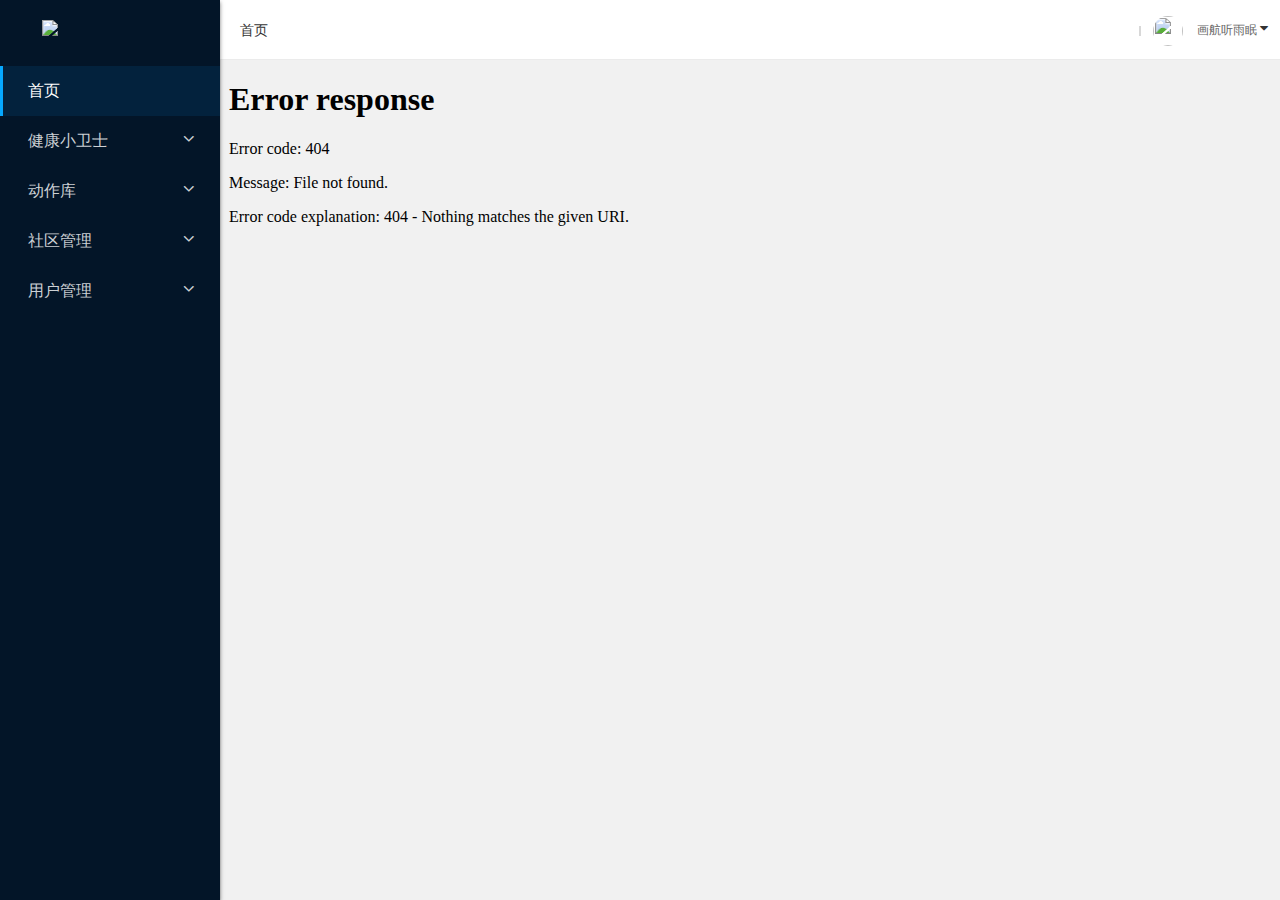
==== src/main/resources/static/index.html @ 74b4f8a1 "feat: init project" ====
<!DOCTYPE html PUBLIC "-//W3C//DTD HTML 4.01 Transitional//EN" "http://www.w3.org/TR/html4/loose.dtd">
<html>
<head>
<meta charset="utf-8">
<title>无标题文档</title>
<!--字体图标-->
<link href="./javaex/pc/css/icomoon.css" rel="stylesheet" />
<!--骨架样式-->
<link href="./javaex/pc/css/common.css" rel="stylesheet" />
<!--皮肤-->
<link href="./javaex/pc/css/skin/default.css" rel="stylesheet" />
<!--jquery，如果不使用jquery高版本的新功能的话，不建议修改版本-->
<script src="./javaex/pc/lib/jquery-1.7.2.min.js"></script>
<!--核心组件-->
<script src="./javaex/pc/js/javaex.js"></script>
<!--表单验证-->
<script src="./javaex/pc/js/javaex-formVerify.js"></script>
<style>
.javaex-container {position:relative;width:100%;min-height:600px;height:100vh;display:flex;flex-direction:row;flex:1;flex-basis:auto;box-sizing:border-box;min-width:0;}
aside {background-color:#031528;position:absolute;left:0;top:0;height:100%;width:220px;box-shadow:rgba(0,0,0,0.5) 0px 2px 4px 0px;z-index:10;}
.javaex-logo {display:block;margin:20px 0 30px 42px;}
.javaex-logo > img {width:106px;height:auto;vertical-align:middle;}
.javaex-menu-container {background-color:#031528;}
.javaex-menu .javaex-menu-item {width:100%;font-size:16px;padding:0;}
.javaex-menu .javaex-menu-item.hover > a {color:#ccd0d4;display:block;}
.javaex-menu-container .javaex-menu a {color:#ccd0d4;width:100%;height:50px;line-height:50px;}
.javaex-menu li {border-left:3px solid #031528;}
.javaex-menu li.javaex-menu-item > a:hover,.javaex-menu li.javaex-menu-item li a:hover {color:#fff;background-color:#03223d;}
.javaex-menu .javaex-menu-item.hover > a,.javaex-menu .javaex-menu-item ul .hover a {color:#fff;background-color:#03223d;}
.javaex-menu li.javaex-menu-item.javaex-menu-show > a {color:#ccd0d4;background-color:unset;}
.javaex-menu li.javaex-menu-item li a {padding-left:44px;color:#7f8c99;height:42px;line-height:42px;}
.javaex-menu .javaex-menu-item.alone.hover,.javaex-menu .javaex-menu-item ul .hover {border-color:#06a8ff;}
.javaex-menu .javaex-menu-item.alone.hover > a::before {height:50px;}
.javaex-menu .javaex-menu-item ul .hover a::before {height:42px;}
section {margin-left:220px;flex-direction:column;display:flex;flex:1;min-width:0;}
header {background:#fff;color:#333;width:100%;display:flex;flex-direction:row;justify-content:space-between;height:60px; border-bottom: 1px solid #EBEBEB;}
.javaex-header-title {font-size:16px;line-height:60px;padding-left:20px;}
.javaex-header-right {display:flex;flex-direction:row;justify-content:flex-end;min-width:310px;}
.javaex-header-line {height:10px;width:1px;background-color:#d8d8d8;margin-top:26px;display:inline-block;}
.javaex-header-menu {padding:0 12px;font-size:12px;line-height:60px;cursor:pointer;}
.javaex-header-notify {position:relative;padding-right:16px;}
.javaex-dropdown {font-size:12px;color:#666;cursor:pointer;display:inline-block;position:relative;}
.javaex-header-user-avatar {width:30px;height:30px;border-radius:50%;vertical-align:middle;}
.javaex-header-username {margin-left:10px;font-size:12px;letter-spacing:0;}
.javaex-header-user .icon {color:#333;font-size:14px;}
.javaex-dropdown-menu {transform-origin:center top;z-index:2011;position:absolute;display:none;border-radius:4px;left:-0;top:61px;background-color:#1f1f21;width:100%;text-align:center;padding:10px 0;box-shadow:0 2px 12px 0 rgba(0,0,0,.1);}
.javaex-dropdown:hover .javaex-dropdown-menu {display:block;}
.javaex-dropdown-menu .javaex-dropdown-menu-item {list-style:none;line-height:36px;padding:0 20px;margin:0;font-size:14px;color:#606266;cursor:pointer;outline:0;}
.javaex-dropdown-menu .javaex-dropdown-menu-item a {color:#fff;}
.javaex-dropdown-menu li:hover {background:#404040;}
.popper-arrow {position:absolute;top:-5px;left:50%;margin-left:-8px;border-right:5px solid transparent;border-bottom:5px solid #1f1f21;border-left:5px solid transparent;border-bottom-color:#1f1f21;}
.javaex-breadcrumb {height: 60px;line-height: 60px;margin-bottom: 0;}
main {background:#f1f1f1;padding-bottom:0;display:block;flex:1;}
</style>
</head>

<body>
	<div class="javaex-container">
		<aside>
			<a href="javascript:;" class="javaex-logo">
				<img src="./img/logo.png" />
			</a>
			<div class="javaex-menu-container" style="height: calc(100% - 103px);">
				<div id="menu" class="javaex-menu">
					<ul>
						<li class="javaex-menu-item alone hover">
							<a href="javascript:;" onclick="page(this, 'home.html')">首页</a>
						</li>
					</ul>

					<!--<ul>
						<li class="javaex-menu-item">
							<a href="javascript:;">我的博客<i class="icon-angle-down"></i></a>
							<ul>
								<li><a href="javascript:;" onclick="page(this, 'list.html')">我的栏目</a></li>
								<li><a href="javascript:;" onclick="page(this, 'list.html')">文章管理</a></li>
								<li><a href="javascript:;" onclick="page(this, 'list.html')">评论管理</a></li>
							</ul>
						</li>
					</ul>-->

					<ul>
						<li class="javaex-menu-item">
							<a href="javascript:;">健康小卫士<i class="icon-angle-down"></i></a>
							<ul>
								<li><a href="javascript:;" onclick="page(this, './guard/list.html')">数据管理</a></li>
							</ul>
						</li>
					</ul>

					<ul>
						<li class="javaex-menu-item">
							<a href="javascript:;">动作库<i class="icon-angle-down"></i></a>
							<ul>
								<li><a href="javascript:;" onclick="page(this, 'list.html')">数据管理</a></li>
							</ul>
						</li>
					</ul>

					<ul>
						<li class="javaex-menu-item">
							<a href="javascript:;">社区管理<i class="icon-angle-down"></i></a>
							<ul>
								<li><a href="javascript:;" onclick="page(this, 'list.html')">动态管理</a></li>
								<li><a href="javascript:;" onclick="page(this, 'list.html')">评论管理</a></li>
							</ul>
						</li>
					</ul>

					<ul>
						<li class="javaex-menu-item">
							<a href="javascript:;">用户管理<i class="icon-angle-down"></i></a>
							<ul>
								<li><a href="javascript:;" onclick="page(this, 'list.html')">用户管理</a></li>
							</ul>
						</li>
					</ul>

					<!--<ul>
						<li class="javaex-menu-item">
							<a href="javascript:;">我的课堂<i class="icon-angle-down"></i></a>
							<ul>
								<li><a href="javascript:;" onclick="page(this, 'list.html')">学习计划</a></li>
								<li><a href="javascript:;" onclick="page(this, 'list.html')">购买的课程</a></li>
							</ul>
						</li>
					</ul>-->

				</div>
			</div>
		</aside>
		<section>
			<header>
				<div id="title" class="javaex-header-title"></div>
				<div class="javaex-header-right">
					<!--<div class="javaex-header-menu javaex-header-notify"><i class="icon-notifications_none"></i><span class="text">消息</span></div>-->
					<span class="javaex-header-line"></span>
					<!--<div class="javaex-header-menu"><span class="text">帮助中心</span></div>-->
					<span class="javaex-header-line"></span>
					<div class="javaex-header-menu javaex-header-user">
						<div class="javaex-dropdown">
							<div>
								<img src="http://webimg.javaex.cn/bdd3fdaf20e74fb08b0ebe56495b3741" class="javaex-header-user-avatar" />
								<span class="javaex-header-username">画航听雨眠</span>
								<i class="icon icon-caret-down"></i>
							</div>
							
							<ul class="javaex-dropdown-menu javaex-animated-slide-down">
								<li class="javaex-dropdown-menu-item"><a href="javascript:;">个人信息</a></li>
								<li class="javaex-dropdown-menu-item"><a href="javascript:;" id="logout">退出登录</a></li>
								<div class="popper-arrow"></div>
							</ul>
						</div>
					</div>
				</div>
			</header>
			<main>
				<!--iframe载入内容-->
				<div class="javaex-markdown">
					<iframe id="page" src="home.html"></iframe>
				</div>
			</main>
		</section>
	</div>
</body>
<script>
	javaex.menu({
		id : "menu"
	});

	$(function() {
		$("#title").html('<div class="javaex-page-header"><div class="javaex-breadcrumb"><span>首页</span></div></div>');
	});

	/**
	 * 控制页面载入
	 */
	function page(obj, url) {
		let html = '';

		if ($(obj).parent(".alone").length==1) {
			html += '<div class="javaex-page-header">\
				<div class="javaex-breadcrumb">\
					<span>'+$(obj).parent(".alone").text()+'</span>\
				</div>\
			</div>';
		} else {
			html += '<div class="javaex-page-header">\
				<div class="javaex-breadcrumb">\
					<span>'+$(obj).closest(".javaex-menu-item").children("a").text()+'</span>\
					<span class="divider">/</span>\
					<span class="active">'+$(obj).text()+'</span>\
				</div>\
			</div>';
		}

		$("#title").html(html);
		$("#page").prop("src", url);
	}

	$(function(){
		$("#logout").on("click",function(){
			$.get("/logout",function(result){
				if(result.code=="0"){
					window.location.href='/login.html';
				}else{
					$.messager.alert("系统提示","注销失败，请联系系统管理员!","error");
				}
			});
		});
	});
</script>
</html>
---- src/main/resources/static/javaex/pc/css/icomoon.css ----
@font-face {
  font-family: 'icomoon';
  src:  url('fonts/icomoon.eot?mxwdyu');
  src:  url('fonts/icomoon.eot?mxwdyu#iefix') format('embedded-opentype'),
    url('fonts/icomoon.ttf?mxwdyu') format('truetype'),
    url('fonts/icomoon.woff?mxwdyu') format('woff'),
    url('fonts/icomoon.svg?mxwdyu#icomoon') format('svg');
  font-weight: normal;
  font-style: normal;
  font-display: block;
}

[class^="icon-"], [class*=" icon-"] {
  /* use !important to prevent issues with browser extensions that change fonts */
  font-family: 'icomoon' !important;
  speak: none;
  font-style: normal;
  font-weight: normal;
  font-variant: normal;
  text-transform: none;
  line-height: 1;

  /* Better Font Rendering =========== */
  -webkit-font-smoothing: antialiased;
  -moz-osx-font-smoothing: grayscale;
}

.icon-angle-double-left:before {
  content: "\f100";
}
.icon-angle-double-right:before {
  content: "\f101";
}
.icon-angle-double-up:before {
  content: "\f102";
}
.icon-angle-double-down:before {
  content: "\f103";
}
.icon-angle-left:before {
  content: "\f104";
}
.icon-angle-right:before {
  content: "\f105";
}
.icon-angle-up:before {
  content: "\f106";
}
.icon-angle-down:before {
  content: "\f107";
}
.icon-quote-right:before {
  content: "\e97a";
}
.icon-quote-left:before {
  content: "\e97b";
}
.icon-minus:before {
  content: "\e97c";
}
.icon-at-sign:before {
  content: "\e981";
}
.icon-check_circle:before {
  content: "\e86c";
}
.icon-palette1:before {
  content: "\e40b";
}
.icon-colorize1:before {
  content: "\e3b9";
}
.icon-font_download:before {
  content: "\e167";
}
.icon-format_align_center:before {
  content: "\e234";
}
.icon-format_align_left:before {
  content: "\e236";
}
.icon-format_align_right:before {
  content: "\e237";
}
.icon-format_bold:before {
  content: "\e238";
}
.icon-format_clear:before {
  content: "\e239";
}
.icon-format_color_fill:before {
  content: "\e23a";
}
.icon-format_color_text:before {
  content: "\e23c";
}
.icon-format_indent_decrease:before {
  content: "\e23d";
}
.icon-format_indent_increase:before {
  content: "\e23e";
}
.icon-format_italic:before {
  content: "\e23f";
}
.icon-format_list_bulleted:before {
  content: "\e241";
}
.icon-format_list_numbered:before {
  content: "\e242";
}
.icon-format_quote:before {
  content: "\e244";
}
.icon-format_underlined:before {
  content: "\e249";
}
.icon-fullscreen:before {
  content: "\e5d0";
}
.icon-fullscreen_exit:before {
  content: "\e5d1";
}
.icon-functions:before {
  content: "\e24a";
}
.icon-help:before {
  content: "\e887";
}
.icon-help_outline:before {
  content: "\e8fd";
}
.icon-tag_faces:before {
  content: "\e420";
}
.icon-movie_creation:before {
  content: "\e404";
}
.icon-select_all:before {
  content: "\e162";
}
.icon-strikethrough_s:before {
  content: "\e257";
}
.icon-code:before {
  content: "\e978";
}
.icon-photo:before {
  content: "\e979";
}
.icon-table:before {
  content: "\e97d";
}
.icon-wysiwyg:before {
  content: "\e97d";
}
.icon-subscript:before {
  content: "\e97e";
}
.icon-wysiwyg1:before {
  content: "\e97e";
}
.icon-superscript:before {
  content: "\e97f";
}
.icon-wysiwyg2:before {
  content: "\e97f";
}
.icon-fast_forward:before {
  content: "\e01f";
}
.icon-fast_rewind:before {
  content: "\e020";
}
.icon-mic_none:before {
  content: "\e02a";
}
.icon-stop:before {
  content: "\e047";
}
.icon-videocam:before {
  content: "\e04b";
}
.icon-videocam_off:before {
  content: "\e04c";
}
.icon-volume_down:before {
  content: "\e04d";
}
.icon-volume_mute:before {
  content: "\e04e";
}
.icon-volume_off:before {
  content: "\e04f";
}
.icon-volume_up:before {
  content: "\e050";
}
.icon-hd:before {
  content: "\e052";
}
.icon-slow_motion_video:before {
  content: "\e068";
}
.icon-call_to_action:before {
  content: "\e06c";
}
.icon-chat3:before {
  content: "\e0b7";
}
.icon-chat_bubble:before {
  content: "\e0ca";
}
.icon-chat_bubble_outline:before {
  content: "\e0cb";
}
.icon-vpn_key:before {
  content: "\e0da";
}
.icon-import_contacts:before {
  content: "\e0e0";
}
.icon-mail_outline:before {
  content: "\e0e1";
}
.icon-add2:before {
  content: "\e145";
}
.icon-add_box:before {
  content: "\e146";
}
.icon-add_circle:before {
  content: "\e147";
}
.icon-content_paste:before {
  content: "\e14f";
}
.icon-remove_circle:before {
  content: "\e15c";
}
.icon-remove_circle_outline:before {
  content: "\e15d";
}
.icon-access_alarms:before {
  content: "\e191";
}
.icon-signal_cellular_4_bar:before {
  content: "\e1c8";
}
.icon-signal_cellular_null:before {
  content: "\e1cf";
}
.icon-signal_cellular_off:before {
  content: "\e1d0";
}
.icon-signal_wifi_4_bar:before {
  content: "\e1d8";
}
.icon-signal_wifi_4_bar_lock:before {
  content: "\e1d9";
}
.icon-signal_wifi_off:before {
  content: "\e1da";
}
.icon-storage:before {
  content: "\e1db";
}
.icon-attach_file:before {
  content: "\e226";
}
.icon-cloud_download:before {
  content: "\e2c0";
}
.icon-cloud_upload:before {
  content: "\e2c3";
}
.icon-cast:before {
  content: "\e307";
}
.icon-headset:before {
  content: "\e310";
}
.icon-headset_mic:before {
  content: "\e311";
}
.icon-laptop:before {
  content: "\e31e";
}
.icon-laptop_chromebook:before {
  content: "\e31f";
}
.icon-security:before {
  content: "\e32a";
}
.icon-tv:before {
  content: "\e333";
}
.icon-device_hub:before {
  content: "\e335";
}
.icon-audiotrack:before {
  content: "\e3a1";
}
.icon-camera2:before {
  content: "\e3af";
}
.icon-colorize:before {
  content: "\e3b8";
}
.icon-control_point:before {
  content: "\e3ba";
}
.icon-palette:before {
  content: "\e40a";
}
.icon-timer:before {
  content: "\e425";
}
.icon-beenhere:before {
  content: "\e52d";
}
.icon-local_airport:before {
  content: "\e53d";
}
.icon-local_offer:before {
  content: "\e54e";
}
.icon-local_parking:before {
  content: "\e54f";
}
.icon-local_taxi:before {
  content: "\e559";
}
.icon-arrow_back:before {
  content: "\e5c4";
}
.icon-arrow_forward:before {
  content: "\e5c8";
}
.icon-cancel:before {
  content: "\e5c9";
}
.icon-check:before {
  content: "\e5ca";
}
.icon-close:before {
  content: "\e5cd";
}
.icon-refresh:before {
  content: "\e5d5";
}
.icon-arrow_upward:before {
  content: "\e5d8";
}
.icon-arrow_downward:before {
  content: "\e5db";
}
.icon-sync:before {
  content: "\e627";
}
.icon-no_encryption:before {
  content: "\e641";
}
.icon-notifications:before {
  content: "\e7f4";
}
.icon-notifications_none:before {
  content: "\e7f5";
}
.icon-notifications_off:before {
  content: "\e7f6";
}
.icon-notifications_active:before {
  content: "\e7f7";
}
.icon-school:before {
  content: "\e80c";
}
.icon-share:before {
  content: "\e80d";
}
.icon-star:before {
  content: "\e838";
}
.icon-star_half:before {
  content: "\e839";
}
.icon-star_border:before {
  content: "\e83a";
}
.icon-add_shopping_cart:before {
  content: "\e854";
}
.icon-alarm_add:before {
  content: "\e856";
}
.icon-autorenew:before {
  content: "\e863";
}
.icon-build:before {
  content: "\e869";
}
.icon-cached:before {
  content: "\e86a";
}
.icon-chrome_reader_mode:before {
  content: "\e86d";
}
.icon-favorite:before {
  content: "\e87d";
}
.icon-favorite_border:before {
  content: "\e87e";
}
.icon-group_work:before {
  content: "\e886";
}
.icon-language:before {
  content: "\e894";
}
.icon-lock:before {
  content: "\e897";
}
.icon-power_settings_new:before {
  content: "\e8ac";
}
.icon-schedule:before {
  content: "\e8b5";
}
.icon-stars:before {
  content: "\e8d0";
}
.icon-turned_in:before {
  content: "\e8e6";
}
.icon-turned_in_not:before {
  content: "\e8e7";
}
.icon-verified_user:before {
  content: "\e8e8";
}
.icon-comments:before {
  content: "\e900";
}
.icon-chat2:before {
  content: "\e901";
}
.icon-commenting-o:before {
  content: "\e902";
}
.icon-commenting:before {
  content: "\e903";
}
.icon-comments-o:before {
  content: "\e904";
}
.icon-comment-o:before {
  content: "\e905";
}
.icon-rss-alt:before {
  content: "\e906";
}
.icon-call:before {
  content: "\e907";
}
.icon-collect:before {
  content: "\e908";
}
.icon-video-off:before {
  content: "\e909";
}
.icon-video:before {
  content: "\e90a";
}
.icon-document-alt-fill:before {
  content: "\e90b";
}
.icon-fiber_manual_record:before {
  content: "\e90c";
}
.icon-block:before {
  content: "\e90d";
}
.icon-grid:before {
  content: "\e90e";
}
.icon-camera:before {
  content: "\e90f";
}
.icon-indeterminate_check_box:before {
  content: "\e910";
}
.icon-explore:before {
  content: "\e911";
}
.icon-block2:before {
  content: "\e912";
}
.icon-cog:before {
  content: "\e913";
}
.icon-trash-o:before {
  content: "\e914";
}
.icon-copyright:before {
  content: "\e915";
}
.icon-locked:before {
  content: "\e916";
}
.icon-arrow-down-alt1:before {
  content: "\e917";
}
.icon-arrow-up-alt1:before {
  content: "\e918";
}
.icon-arrow-right-alt1:before {
  content: "\e919";
}
.icon-arrow-left-alt1:before {
  content: "\e91a";
}
.icon-reload1:before {
  content: "\e91b";
}
.icon-cw:before {
  content: "\e91c";
}
.icon-home2:before {
  content: "\e91d";
}
.icon-profile:before {
  content: "\e91e";
}
.icon-retweet:before {
  content: "\e91f";
}
.icon-chain-broken:before {
  content: "\e920";
}
.icon-chain:before {
  content: "\e921";
}
.icon-group:before {
  content: "\e922";
}
.icon-filter:before {
  content: "\e923";
}
.icon-file-empty:before {
  content: "\e924";
}
.icon-files-empty:before {
  content: "\e925";
}
.icon-file-text2:before {
  content: "\e926";
}
.icon-thumbs-o-down:before {
  content: "\e927";
}
.icon-thumbs-o-up:before {
  content: "\e928";
}
.icon-thumbs-down:before {
  content: "\e929";
}
.icon-thumbs-up:before {
  content: "\e92a";
}
.icon-cogs:before {
  content: "\e92b";
}
.icon-chevron-right:before {
  content: "\e92c";
}
.icon-chevron-left:before {
  content: "\e92d";
}
.icon-chevron-down:before {
  content: "\e92e";
}
.icon-folder:before {
  content: "\e92f";
}
.icon-folder-open:before {
  content: "\e930";
}
.icon-chevron-up:before {
  content: "\e931";
}
.icon-step-forward:before {
  content: "\e932";
}
.icon-step-backward:before {
  content: "\e933";
}
.icon-book:before {
  content: "\e934";
}
.icon-tags:before {
  content: "\e935";
}
.icon-signal:before {
  content: "\e936";
}
.icon-user-o:before {
  content: "\e937";
}
.icon-user-circle-o:before {
  content: "\e938";
}
.icon-user-circle:before {
  content: "\e939";
}
.icon-user-plus:before {
  content: "\e93a";
}
.icon-user:before {
  content: "\e93b";
}
.icon-print:before {
  content: "\e93c";
}
.icon-filter2:before {
  content: "\e93d";
}
.icon-eye-off:before {
  content: "\e93e";
}
.icon-eye:before {
  content: "\e93f";
}
.icon-home:before {
  content: "\e940";
}
.icon-trash-2:before {
  content: "\e941";
}
.icon-trash:before {
  content: "\e942";
}
.icon-edit-2:before {
  content: "\e943";
}
.icon-search:before {
  content: "\e944";
}
.icon-zoom-out:before {
  content: "\e945";
}
.icon-zoom-in:before {
  content: "\e946";
}
.icon-update:before {
  content: "\e947";
}
.icon-forward:before {
  content: "\e948";
}
.icon-warning:before {
  content: "\e949";
}
.icon-save-disk:before {
  content: "\e94a";
}
.icon-floppy-o:before {
  content: "\e94b";
}
.icon-caret-right:before {
  content: "\e94c";
}
.icon-caret-left:before {
  content: "\e94d";
}
.icon-caret-up:before {
  content: "\e94e";
}
.icon-caret-down:before {
  content: "\e94f";
}
.icon-magic:before {
  content: "\e950";
}
.icon-recycle:before {
  content: "\e951";
}
.icon-paper-plane-o:before {
  content: "\e952";
}
.icon-calendar:before {
  content: "\e953";
}
.icon-paper-plane:before {
  content: "\e954";
}
.icon-flag:before {
  content: "\e955";
}
.icon-barbell:before {
  content: "\e956";
}
.icon-atom:before {
  content: "\e957";
}
.icon-sun:before {
  content: "\e958";
}
.icon-fingerprint:before {
  content: "\e959";
}
.icon-chevron-small-up:before {
  content: "\e95a";
}
.icon-flow-branch:before {
  content: "\e95b";
}
.icon-layers:before {
  content: "\e95c";
}
.icon-adjust:before {
  content: "\e95d";
}
.icon-air:before {
  content: "\e95e";
}
.icon-circular-graph:before {
  content: "\e95f";
}
.icon-compass:before {
  content: "\e960";
}
.icon-drop:before {
  content: "\e961";
}
.icon-email3:before {
  content: "\e962";
}
.icon-log-out:before {
  content: "\e963";
}
.icon-stopwatch:before {
  content: "\e964";
}
.icon-chart-pie:before {
  content: "\e965";
}
.icon-chart-bar:before {
  content: "\e966";
}
.icon-chart:before {
  content: "\e967";
}
.icon-film2:before {
  content: "\e968";
}
.icon-mail2:before {
  content: "\e969";
}
.icon-image:before {
  content: "\e96a";
}
.icon-images:before {
  content: "\e96b";
}
.icon-film:before {
  content: "\e96c";
}
.icon-stats:before {
  content: "\e96d";
}
.icon-stats2:before {
  content: "\e96e";
}
.icon-envelope:before {
  content: "\e96f";
}
.icon-moon-o:before {
  content: "\e970";
}
.icon-line-chart:before {
  content: "\e971";
}
.icon-area-chart:before {
  content: "\e972";
}
.icon-bar-chart:before {
  content: "\e973";
}
.icon-wechat:before {
  content: "\e974";
}
.icon-qq:before {
  content: "\e975";
}
.icon-gavel:before {
  content: "\e976";
}
.icon-remove_shopping_cart:before {
  content: "\e977";
}
.icon-spinner11:before {
  content: "\e984";
}
.icon-key:before {
  content: "\e98d";
}
.icon-equalizer:before {
  content: "\e992";
}
.icon-cog2:before {
  content: "\e994";
}
.icon-cogs2:before {
  content: "\e995";
}
.icon-pie-chart:before {
  content: "\e99a";
}
.icon-stats-dots:before {
  content: "\e99b";
}
.icon-stats-bars:before {
  content: "\e99c";
}
.icon-stats-bars2:before {
  content: "\e99d";
}
.icon-fire:before {
  content: "\e9a9";
}
.icon-earth:before {
  content: "\e9ca";
}
.icon-checkmark2:before {
  content: "\ea10";
}
.icon-volume-high:before {
  content: "\ea26";
}
.icon-volume-medium:before {
  content: "\ea27";
}
.icon-volume-low:before {
  content: "\ea28";
}
.icon-volume-mute:before {
  content: "\ea29";
}
.icon-volume-mute2:before {
  content: "\ea2a";
}
.icon-volume-increase:before {
  content: "\ea2b";
}
.icon-volume-decrease:before {
  content: "\ea2c";
}
.icon-google-drive:before {
  content: "\ea8f";
}
.icon-libreoffice:before {
  content: "\eae3";
}
.icon-check2:before {
  content: "\f00c";
}
.icon-close2:before {
  content: "\f00d";
}
.icon-lock2:before {
  content: "\f023";
}
.icon-plus:before {
  content: "\f067";
}
.icon-minus1:before {
  content: "\f068";
}
.icon-chevron-circle-left:before {
  content: "\f137";
}
.icon-chevron-circle-right:before {
  content: "\f138";
}
.icon-chevron-circle-up:before {
  content: "\f139";
}
.icon-chevron-circle-down:before {
  content: "\f13a";
}
---- src/main/resources/static/javaex/pc/css/common.css ----
@charset "utf-8";
/*重置样式*/
blockquote,body,button,dd,div,dl,dt,fieldset,figure,form,h1,h2,h3,h4,h5,h6,hr,input,legend,li,menu,p,pre,select,td,textarea,th,ul {
	margin:0;
	padding:0;
	outline:0;
}
h1,h2,h3,h4,h5,h6 {
	font-weight:400;
}
i, cite, em, var, address, dfn {
	font-style: normal;
}
ul,li {
	list-style:none;
}
ol>li {
	list-style:unset;
}
button:focus,input:focus,select:focus,textarea:focus {
	outline:none;
}
button,html input[type=button],input[type=reset],input[type=submit] {
	-webkit-appearance:button;
}
textarea {
	overflow:hidden;
	vertical-align:top;
	overflow-y: auto;
}
input[type=search] {
	-webkit-appearance:none;
}
input[type=search]::-webkit-search-cancel-button,input[type=search]::-webkit-search-decoration,input[type=search]::-webkit-search-results-button,input[type=search]::-webkit-search-results-decoration {
	display:none;
}
input[type="text"], input[type="password"], textarea {
	border: 1px solid #ccc;
	outline: none;
}
input:-webkit-autofill, textarea:-webkit-autofill, select:-webkit-autofill {
	-webkit-box-shadow: 0 0 0 1000px white inset;
}
input, textarea {
	-webkit-transition: color .2s;
	-moz-transition: color .2s;
	-ms-transition: color .2s;
	-o-transition: color .2s;
	transition: color .2s;
	-webkit-transition: border-color .2s;
	-moz-transition: border-color .2s;
	-ms-transition: border-color .2s;
	-o-transition: border-color .2s;
	transition: border-color .2s;
}
table {
	border-collapse: collapse;
	border-spacing: 0;
}
img {
	border:none;
	vertical-align:top;
}
a {
	text-decoration:none;
}
a:-webkit-any-link, a:any-link {
	cursor: pointer;
}
a:active,a:hover,a:link,a:visited {
	text-decoration:none;
	-webkit-user-select:none;
	-moz-user-select:none;
	-ms-user-select:none;
	user-select:none;
}
html {
	width:100%;
	height: 100%;
	font-size:100%;
	-webkit-text-size-adjust:none;
	-ms-text-size-adjust:none;
	-webkit-tap-highlight-color:transparent;
}
body {
	height: 100%;
	font-size: 14px;
	font-family: "Helvetica Neue",Helvetica,PingFangSC-Regular,Arial,"Hiragino Sans GB","Heiti SC","Microsoft YaHei","WenQuanYi Micro Hei",sans-serif;
}
input, textarea, select, button {
	font-family: microsoft yahei,Helvetica,Microsoft Jhenghei,Heiti TC,PingFang TC,sans-serif;
	border-radius:0;
}
*, *:before, *:after {
	-webkit-box-sizing: border-box;
	-moz-box-sizing: border-box;
	box-sizing: border-box;
}

/*通用属性*/
/*临时的*/
.javaex-temp-relative{position: relative;}
/*边距*/
.mt-10{margin-top:10px;}
.mr-10{margin-right:10px;}
.mb-10{margin-bottom:10px;}
.ml-10{margin-left:10px;}
.pt-10{padding-top:10px;}
.pr-10{padding-right:10px;}
.pb-10{padding-bottom:10px;}
.pl-10{padding-left:10px;}
.mt-20{margin-top:20px;}
.mr-20{margin-right:20px;}
.mb-20{margin-bottom:20px;}
.ml-20{margin-left:20px;}
.pt-20{padding-top:20px;}
.pr-20{padding-right:20px;}
.pb-20{padding-bottom:20px;}
.pl-20{padding-left:20px;}
/*宽度100%*/
.full{width: 100%;}
/*隐藏*/
.hide{display:none !important;}
.vh{visibility: hidden !important;}
/*浮动*/
.fl{float: left;}
.fr{float: right;}
/*对齐*/
.tl{text-align: left;}
.tr{text-align: right;}
.tc{text-align: center;}
/*清浮动*/
.clear:before, .clear:after{display:table;content:" ";line-height:0}
.clear:after{clear:both}
span.clearfix{display: block; margin: 0; padding: 0; height: auto; line-height: 0; zoom: 1; clear: both;}
/*文字省略*/
.javaex-ellipsis{overflow: hidden; white-space: nowrap; text-overflow: ellipsis;}
.javaex-ellipsis-2{display: -webkit-box; overflow: hidden; text-overflow: ellipsis; -webkit-line-clamp: 2; -webkit-box-orient: vertical;}
.javaex-ellipsis-3{display: -webkit-box; overflow: hidden; text-overflow: ellipsis; -webkit-line-clamp: 3; -webkit-box-orient: vertical;}

/*栅格系统*/
.javaex-grid{-webkit-box-orient: horizontal;-moz-box-orient: horizontal;box-orient: horizontal;display: -webkit-flex;display: -moz-flex;display: flex;}
.javaex-grid > div{-webkit-box-flex: 1;-moz-box-flex: 1;box-flex: 1;}
.javaex-grid .javaex-grid-1{width: calc(100% / 12);}
.javaex-grid .javaex-grid-2{width: calc(calc(100% / 12) * 2);}
.javaex-grid .javaex-grid-3{width: calc(calc(100% / 12) * 3);}
.javaex-grid .javaex-grid-4{width: calc(calc(100% / 12) * 4);}
.javaex-grid .javaex-grid-5{width: calc(calc(100% / 12) * 5);}
.javaex-grid .javaex-grid-6{width: calc(calc(100% / 12) * 6);}
.javaex-grid .javaex-grid-7{width: calc(calc(100% / 12) * 7);}
.javaex-grid .javaex-grid-8{width: calc(calc(100% / 12) * 8);}
.javaex-grid .javaex-grid-9{width: calc(calc(100% / 12) * 9);}
.javaex-grid .javaex-grid-10{width: calc(calc(100% / 12) * 10);}
.javaex-grid .javaex-grid-11{width: calc(calc(100% / 12) * 11);}
.javaex-grid .javaex-grid-12{width:100%;}
.javaex-grid.spacing-10{width: 100%;}
.javaex-grid.spacing-10 [class^="javaex-grid-"]{margin-right: 10px;}
.javaex-grid.spacing-20{width: 100%;}
.javaex-grid.spacing-20 [class^="javaex-grid-"]{margin-right: 20px;}
.javaex-grid [class^="javaex-grid-"]:last-child{margin-right: 0;}

/*等分系统*/
[class^="javaex-equal-"] > li{float: left;}
.javaex-equal-1 > li{width:100%;}
.javaex-equal-2 > li{width: calc(100% / 2);}
.javaex-equal-3 > li{width: calc(100% / 3);}
.javaex-equal-4 > li{width: calc(100% / 4);}
.javaex-equal-5 > li{width: calc(100% / 5);}
.javaex-equal-6 > li{width: calc(100% / 6);}
.javaex-equal-7 > li{width: calc(100% / 7);}
.javaex-equal-8 > li{width: calc(100% / 8);}
.javaex-equal-9 > li{width: calc(100% / 9);}
.javaex-equal-10 > li{width: calc(100% / 10);}
.javaex-equal-11 > li{width: calc(100% / 11);}
.javaex-equal-12 > li{width: calc(100% / 12);}

/*导航*/
.javaex-navbar{font-size: 14px;border: none;transition: opacity .6s ease, background .6s ease, box-shadow .6s ease;box-shadow: none;height: 64px;top: 0;position: fixed;right: 0;left: 0;z-index: 100;}
.javaex-navbar .javaex-container-fluid{margin-right: auto;margin-left: auto;padding-left: 15px;padding-right: 15px;}
.javaex-navbar .javaex-logo{float: left;min-height: 64px;line-height: 64px;font-size: 24px;}
.javaex-navbar .javaex-logo > a{display: inline-block;height: auto;padding-top: 7px;padding-bottom: 7px;}
.javaex-navbar .javaex-nav{margin-left: 20px;}
.javaex-navbar .javaex-nav > li{float: left;display: block;position: relative;padding: 0 15px;height: 64px;line-height: 64px;}
.javaex-navbar .javaex-nav > li > a{display: block;position: relative;height: 64px;line-height: 64px;padding: 0 15px;}
.javaex-navbar .javaex-nav > li > a::after{position: absolute;bottom: 20px;left: 14px;right: 14px;height: 2px;content: '';opacity: 0;-webkit-transition: -webkit-transform 0.2s ease-in;transition: transform 0.1s ease-in;-webkit-transform: scale3d(0, 1, 1);transform: scale3d(0, 1, 1);}
.javaex-navbar .javaex-nav > li:hover > a::after, .javaex-navbar .javaex-nav > li.active > a::after{opacity: 1;-webkit-transform: scale3d(1, 1, 1);transform: scale3d(1, 1, 1);}
.javaex-navbar .javaex-nav > li > ul.javaex-nav-dropdown-menu{display: none;position: absolute;top: 64px;width: auto;padding: 0;border: 0;overflow: hidden;transition: all 0s;opacity: 1;z-index: 1000;text-align: left;border-bottom-left-radius: 3px;border-bottom-right-radius: 3px;}
.javaex-navbar .javaex-nav > li:hover > ul.javaex-nav-dropdown-menu{display:block;}
.javaex-navbar .javaex-nav > li > ul.javaex-nav-dropdown-menu li a{line-height: 36px;padding-left: 15px;background-size: 24px;background-repeat: no-repeat;background-position: 10px 8px;display: block;padding: 3px 20px;clear: both;font-weight: normal;white-space: nowrap;}
.javaex-navbar .javaex-nav > li > ul.javaex-nav-dropdown-menu li a:hover{color: #1B8AFA;background-color: rgba(239, 239, 239, 0.15);}

/*左侧固定*/
.javaex-aside{float: left;width: 220px;font-size: 14px;}
.javaex-aside-fixed{position: fixed;top: 64px;left: 0;bottom: 0;z-index: 5;}
.javaex-aside h1{overflow: hidden;text-overflow: ellipsis;white-space: nowrap;}
.javaex-aside h1::after{content: '';height: 1px;width: 100%;opacity: .1;display: block;}
.javaex-aside h1 .javaex-nav-name{font-size: 16px;line-height: 50px;padding: 0 20px;width: 144px;}
.javaex-toc{padding-top: 10px;overflow: hidden;text-overflow: ellipsis;-o-text-overflow: ellipsis;white-space: nowrap;}

/*菜单*/
.javaex-menu-container{width: 220px;height: 100%;overflow: unset;z-index: 1000;}
.javaex-menu-container .javaex-menu{margin-top: 0; width: 100%;height: 100%;overflow: auto;}
.javaex-menu::-webkit-scrollbar {display:none}
.javaex-menu-container .javaex-menu a{display: block; width: 100%;font-weight: 400; height: 44px; line-height: 44px; padding-left: 25px;}
.javaex-menu li.javaex-menu-item li a{padding-left: 44px;}
.javaex-menu .javaex-menu-item > a > span{margin-right: 20px;}
.javaex-menu .javaex-menu-item a > i{font-style:normal;position: absolute;right: 25px; top: 13px; font-size: 18px;-webkit-transition: -webkit-transform .3s;transition: -webkit-transform .3s;transition: transform .3s; transition: transform .3s,-webkit-transform .3s;}
.javaex-menu .javaex-menu-item.javaex-menu-show a > i{font-style:normal;transform: rotate(-180deg);}
.javaex-menu .javaex-menu-item{position: relative;display: block;}
.javaex-menu .javaex-menu-item ul{display: none;}
.javaex-menu .javaex-menu-item.javaex-menu-show ul{display: block;}

/*iframe框架布局*/
.javaex-main-container{position: absolute;top: 64px;bottom: 0;left: 0;right: 0;padding-left: 220px;}
.javaex-markdown{overflow: auto;height: 100%;}
.javaex-markdown iframe{width: 100%;height: 100%;border: 0;margin: 0;padding: 0;}

/*主体内容布局*/
.javaex-block{position: relative;margin: 0 auto 20px;padding: 0;width: 100%;}
.javaex-block.has-border {border-radius: 2px;}
.javaex-block .javaex-banner{font-size: 14px; height: 44px; line-height: 44px; vertical-align: middle; padding-left: 20px;display: -ms-flexbox;display: flex;-ms-flex-direction: row; flex-direction: row;-ms-flex-align: center;align-items: center;}
.javaex-block .javaex-block-fixed{width: 2px; height: 16px; margin-left: -20px; margin-right: 18px;}
.javaex-list-toolbar{margin-bottom: 10px;clear: both;}
.javaex-main{padding:20px;}
.javaex-main-10{padding:10px;}
.javaex-search-wrapper{padding: 16px 0;margin-bottom: 10px;}
.javaex-search-wrapper .javaex-search-line:not(:last-child){margin-bottom: 10px;}
.javaex-search-wrapper .javaex-search-control{display: inline-block; margin-left: 20px;}
.javaex-search-wrapper .javaex-search-control.javaex-search-submit{float: right; margin-right: 20px;}

/*面包屑导航*/
.javaex-breadcrumb{height: 50px;line-height: 50px;padding-left: 0; font-size: 14px; margin-bottom: 10px;}
.javaex-breadcrumb .divider{margin: 0 3px;}

/*页面元素*/
/*输入框*/
input.javaex-text{font-size: 100%;height: 32px;line-height: 32px;padding: 0 10px;border-radius: 2px;}
.javaex-search-group input.javaex-text{vertical-align: bottom;}
blockquote.javaex-quote{font-size: 16px; display: block; padding: 16px; margin: 0 0 24px; overflow: auto; word-wrap: normal; word-break: normal;}
.javaex-fieldset{padding: 0; margin-bottom: 20px; border-width: 1px; border-style: solid;}
.javaex-fieldset legend{margin-left: 20px; padding: 0 10px; font-size: 18px; font-weight: 200;}
.javaex-fieldset .javaex-fieldset-box{padding:10px 20px;}

/*Button 按钮*/
.javaex-btn{position: relative; display: inline-block; box-sizing: border-box; height: 32px; padding: 0 15px; font-size: 14px; line-height: 32px; text-align: center; cursor: pointer; transition: opacity .2s; -webkit-appearance: none;border: 1px solid transparent;border-radius: 2px;}
.javaex-btn[disabled]{cursor: not-allowed; opacity: 0.5;}
.javaex-btn[square]{border-radius: 0;}
.javaex-btn[round]{border-radius: 25px;}
.javaex-btn > span{height: 100%; width: 100%; display: -webkit-box; display: -ms-flexbox; display: flex; -webkit-box-align: center; -ms-flex-align: center; align-items: center; -webkit-box-pack: center; -ms-flex-pack: center; justify-content: center;}
.javaex-btn > span > i{display: inline-block; position: relative; font-size: 18px; line-height: inherit; text-align: right;}
.javaex-btn[size='large']{line-height: 1.2;height: 50px;}
.javaex-btn[size='small']{line-height: 1.2;height: 30px;padding: 0 10px;font-size: 12px;}
.javaex-btn[size='mini']{line-height: 1.2;height: 24px;padding: 0 4px;font-size: 10px;}
.javaex-btn.empty{line-height: 30px;}
.javaex-btn.mini{padding: 0 8px;height: 24px;line-height: 24px;font-size: 12px;}
.javaex-btn.empty.mini{line-height: 22px;}
.javaex-btn.yes{width: 120px;line-height: 36px;height: 36px;font-size: 14px;}
.javaex-btn.no{width: 120px;margin-left:20px;line-height: 36px;height: 36px;font-size: 14px;}
.javaex-unit .javaex-btn.yes, .javaex-unit .javaex-btn.no{margin: 0 10px;}
button.javaex-btn, input.javaex-btn{line-height: 1.2;}

/* Link 文字链接 */
.javaex-link{display: inline-flex; flex-direction: row; align-items: center; justify-content: center; vertical-align: middle; position: relative; text-decoration: none; outline: none; cursor: pointer; padding: 0; font-size: 14px;}
.javaex-link[disabled]{cursor: not-allowed;}
.javaex-link[underline]:hover{text-decoration:underline;}

/*Image 图片*/
.javaex-image{display: block; position: relative;}
.javaex-image .javaex-img{display: block; width: 100%; height: 100%;object-position: center center;object-fit: fill;}
.javaex-image .javaex-img[fit='contain']{object-fit: contain;}
.javaex-image .javaex-img[fit='cover']{object-fit: cover;}
.javaex-image .javaex-img[fit='fill']{object-fit: fill;}
.javaex-image .javaex-img[fit='none']{object-fit: none;}
.javaex-image .javaex-img[fit='scale-down']{object-fit: scale-down;}
.javaex-image.javaex-image-round{border-radius: 50%; overflow: hidden;}
.javaex-image .javaex-img-loading, .javaex-image .javaex-img-error{width: 100%; height: 100%; position: absolute; top: 0; left: 0; display: -webkit-box; display: -ms-flexbox; display: flex; -webkit-box-orient: vertical; -webkit-box-direction: normal; -ms-flex-direction: column; flex-direction: column; -webkit-box-align: center; -ms-flex-align: center; align-items: center; -webkit-box-pack: center; -ms-flex-pack: center; justify-content: center;}
.javaex-image .javaex-img-loading .icon-circular-graph{display: inline-block; -webkit-animation: rotation 1s infinite linear; animation: rotation 1s infinite linear;}
.javaex-image .javaex-icon:before{position: absolute; top: 50%; left: 50%; -webkit-transform: translate(-50%,-50%); transform: translate(-50%,-50%);}
.javaex-image .javaex-img-error{font-size: 12px;}
@-webkit-keyframes rotation{0%{-webkit-transform:rotate(0deg)}to{-webkit-transform:rotate(360deg)}}
@keyframes rotation{0%{-webkit-transform:rotate(0deg)}to{-webkit-transform:rotate(360deg)}}

/*Subscript 角标*/
.javaex-subscript{position: absolute; left: 0; top: 0; z-index: 9; height: 20px; line-height: 20px; font-size: 12px; white-space: nowrap; padding: 0px 50px; transform: rotate(-45deg) translate(-30%, -150%);}
.javaex-subscript.right{right: 0; left: unset; transform: rotate(45deg) translate(30%, -150%);}

/*Divider 分割线*/
.javaex-divider{display: -webkit-box; display: -ms-flexbox; display: flex; -webkit-box-align: center; -ms-flex-align: center; align-items: center; font-size: 14px; color: #909ca4; margin: 16px 0;}
.javaex-divider:before, .javaex-divider:after{content: ""; border: 2px solid currentColor; border-width: 2px 0 0; height: 2px; -webkit-box-flex: 1; -ms-flex: 1; flex: 1;}
.javaex-divider.javaex-divider-hairline:before, .javaex-divider.javaex-divider-hairline:after{-webkit-transform: scaleY(.5); transform: scaleY(.5);}
.javaex-divider[position="left"]:before, .javaex-divider[position="right"]:before{margin-right: 16px;}
.javaex-divider[position="left"]:after, .javaex-divider[position="right"]:after{margin-left: 16px;}
.javaex-divider[position="left"]:before{max-width: 10%;}
.javaex-divider[position="right"]:after{max-width: 10%;}
.javaex-divider[dashed]:before, .javaex-divider[dashed]:after{border-style: dashed;}

/*单选框和复选框*/
input[type="radio"][fill], input[type="radio"][fake], input[type="checkbox"][fill], input[type="checkbox"][fake]{display: none;}
.javaex-fill-label{position: relative;display: inline-block; font-size: 14px; line-height: 16px;cursor: pointer;}
.javaex-fill-label .javaex-fill-text{display: inline-block; margin-left: 4px; vertical-align: initial;}
input[type="radio"][fill] ~ .javaex-fill-text{vertical-align: top;}
input[type="radio"][fill] ~ .javaex-fill-css{position: relative;display: inline-block; width: 16px; height: 16px; cursor: pointer; border-radius: 50%;transition: all .1s cubic-bezier(.78,.14,.15,.86);}
input[type="radio"][fill]:disabled ~ .javaex-fill-css, input[type="radio"][fill]:checked:disabled ~ .javaex-fill-css{cursor: not-allowed;}
input[type="radio"][fill]:checked ~ .javaex-fill-css:after{transform: scale(1);opacity: 1;}
input[type="radio"][fill] ~ .javaex-fill-css:after{position: absolute; top: 3px; left: 3px; display: table; width: 8px; height: 8px; border-top: 0; border-left: 0; border-radius: 8px; transform: scale(0); opacity: 0; transition: all .3s cubic-bezier(.78,.14,.15,.86); content: " ";}
input[type="checkbox"][fill] ~ .javaex-fill-css {border-radius: 2px;}
@-webkit-keyframes javaexCheckboxEffect{0%{-webkit-transform:scale(1);transform:scale(1);opacity:.5;}to{-webkit-transform:scale(1.6);transform:scale(1.6);opacity:0;}}
@keyframes javaexCheckboxEffect{0%{-webkit-transform:scale(1);transform:scale(1);opacity:.5;}to{-webkit-transform:scale(1.6);transform:scale(1.6);opacity:0;}}

/* Switch 开关 */
input[type="checkbox"][switch]{-webkit-appearance:none;position: relative;cursor: pointer; display: -webkit-inline-box; display: -ms-inline-flexbox; display: inline-flex; -webkit-box-align: center; -ms-flex-align: center; align-items: center; border-radius: 21px; background-size: 100% 100%; background-repeat: no-repeat; background-position: center center; -webkit-box-flex: 0; -ms-flex: 0 0 auto; flex: 0 0 auto; min-width: 48px; height: 28px; line-height: 28px; overflow: hidden; font-size: 14px;}
input[type="checkbox"][switch][size='small']{min-width: 36px; height: 21px; line-height: 21px;}
input[type="checkbox"][switch]:before{content: " "; width: 100%; color: #fff; position: absolute; letter-spacing: 12px; top: 0; left: 0; transition: left 0.3s; -webkit-transform: translateX(18%); transform: translate(18%);}
input[type="checkbox"][switch][size='small']:before{letter-spacing: 5px;}
input[type="checkbox"][switch]:after{content: " ";width: 20px;height: 20px;-webkit-transform: translateX(30%); transform: translate(30%); display: -webkit-box; display: -ms-flexbox; display: flex; -webkit-box-align: center; -ms-flex-align: center; align-items: center; -webkit-box-pack: center; -ms-flex-pack: center; justify-content: center; border-radius: 50%; background: #fff; -webkit-transition: -webkit-transform .3s; transition: -webkit-transform .3s; transition: transform .3s; transition: transform .3s,-webkit-transform .3s;}
input[type="checkbox"][switch][size='small']:after{width: 14px;height: 14px;}
input[type="checkbox"][switch]:checked:after{-webkit-transform: translateX(120%); transform: translate(120%);}


/*select下拉选择框样式*/
.javaex-select-box{position: relative;display: inline-block;}
.javaex-select{vertical-align: middle;font-size: 100%;cursor: pointer;height: 32px;line-height: 32px; padding: 0 10px;text-align: left;min-width: 180px;width: auto;outline: none;-webkit-transition: border-color .2s;-moz-transition: border-color .2s;-ms-transition: border-color .2s;-o-transition: border-color .2s;transition: border-color .2s;border-radius: 2px;}
div.javaex-select{display: inline-block;height: 30px; line-height: 30px;}
div.javaex-select .javaex-btn{margin: 0 5px 3px 0;}
.javaex-select-ul{text-align: left;display: none;width: 100%;font-size:100%;overflow-y:auto;overflow-x:hidden;position:absolute;left: 0;z-index:1002;padding:0;margin:0;list-style:none;border-radius: 2px;}
.javaex-select-ul::-webkit-scrollbar{-webkit-appearance:none;width:8px}
.javaex-select-ul::-webkit-scrollbar-thumb{border-radius:4px;}
.javaex-select-ul .javaex-divider{margin: 2px 10px;}
.javaex-select-ul-item{font-size: 13px;cursor: pointer;padding:0 10px;line-height:28px;cursor:pointer;-webkit-transition:all 0.3s;-moz-transition:all 0.3s;-ms-transition:all 0.3s;-o-transition:all 0.3s;transition:all 0.3s;}
.javaex-select-ul-item:disabled, .javaex-select-ul-item.javaex-disabled{cursor: not-allowed!important;}
.javaex-select-close{position: absolute; right: 8px; font-size: 16px; top: 8px; cursor: pointer; -webkit-transition: all 0.3s; -moz-transition: all 0.3s; -ms-transition: all 0.3s; -o-transition: all 0.3s; transition: all 0.3s;}
.javaex-select-close.javaex-select-open{-webkit-transform: rotate(180deg); transform: rotate(180deg);}
.javaex-select-ul-item .javaex-fill-label{width: 100%;line-height: 26px;vertical-align: middle;cursor: pointer;}

/*表格*/
.javaex-table{border-collapse:collapse;border-spacing:0;width:100%;text-align:left;table-layout: fixed;}
.javaex-table td{padding:10px 16px;height:40px;line-height:20px;word-wrap: break-word; word-break:break-all;vertical-align: middle;}
.javaex-table th{vertical-align: middle;font-weight: 400; height: 40px; line-height: 40px; padding: 0 16px;}
.javaex-table th .javaex-fill-label, .javaex-table td .javaex-fill-label{display: block;cursor: pointer;}
.javaex-table tr{transition: all .25s;-webkit-transition: all .25s;}
.javaex-table.th-c th, .javaex-table.td-c td{text-align: center;}
.javaex-table.th-c-1 th:first-child, .javaex-table.td-c-1 td:first-child{text-align: center;}
.javaex-table.th-c-2 th:nth-child(2), .javaex-table.td-c-2 td:nth-child(2){text-align: center;}
.javaex-table input{width:100%;}
.javaex-table .javaex-table-filter-col{width:48px;text-align:center;}
.javaex-table .javaex-table-num-col{width:60px;}
.javaex-fixed-table-parent{overflow-x:auto;}
.javaex-table-sort-svg{width: 16px; height: 16px; vertical-align: middle; margin-left: 5px; cursor: pointer!important;}
.javaex-table-sort-svg .javaex-table-sort-icon{opacity: 0.3;filter: alpha(opacity=30);}
.javaex-table span.javaex-tree-icon{margin-left: -8px;}

/*侧边栏*/
.javaex-drawer{display: none;position: fixed;top: 0;bottom: 0;z-index: 1005;transform: translateX(0px);transition: 150ms cubic-bezier(0.165, 0.84, 0.44, 1);}
.javaex-drawer .javaex-drawer-header{padding: 0 20px; height: 50px; line-height: 50px;}
.javaex-drawer .javaex-drawer-header .javaex-drawer-title{width: 80%; display: inline-block; font-size: 16px; height: 100%;}
.javaex-drawer .javaex-drawer-header .javaex-drawer-close{cursor: pointer; font-size: 20px; height: 100%; display: flex; align-items: center; justify-content: space-between; float: right;}
.javaex-drawer .javaex-drawer-content{height: calc(100% - 50px);}

/*tab选项卡切换*/
.javaex-tab{overflow: hidden;}
.javaex-tab .javaex-tab-title{position: relative;height:42px;}
.javaex-tab .javaex-tab-title em{font-style:normal;float: left;margin-right:20px;font-size: 22px;line-height: 42px;}
.javaex-tab .javaex-tab-title li{cursor: pointer;text-align: center;float: left;margin-right:15px;height: 42px;line-height: 42px;display: block;text-decoration: none;transition: none;}
.javaex-tab .javaex-tab-content{width: 100%;overflow-x: hidden;}
.javaex-tab .javaex-tab-content>div{width: 100%;overflow-x: hidden;display: none;}
.javaex-tab .javaex-tab-mod-icon{float: left;margin-right:10px;}
.javaex-tab .javaex-tab-title .javaex-tab-mod-icon{float: left;margin:4px 10px 0 0;}
.javaex-tab .javaex-tab-title .javaex-tab-more{float: right;margin-top: 8px;font-size: 14px;}
.javaex-tab.javaex-tab-nav-top .javaex-tab-title{height: 46px;}
.javaex-tab.javaex-tab-nav-top .javaex-tab-title li{height: 46px;line-height: 46px;font-size: 16px; padding: 0 20px;}
.javaex-tab.javaex-tab-card-tail .javaex-tab-title li {padding: 0 20px;margin-right:0;}
.javaex-tab.javaex-tab-card .javaex-tab-title li {padding: 0 20px;margin: 0 2px 2px 0;}
.javaex-tab.javaex-tab-card .javaex-tab-content {margin-top: 2px; background-color: #fff;}

/*评分*/
.javaex-rate{position:relative;display: inline-block;font-size: 18px;}
.javaex-rate li{list-style: none;display: inline-block;cursor: pointer;}
.javaex-rate .javaex-rate-star{display: inline-block;font: normal normal normal 14px/1 FontAwesome;text-rendering: auto;-webkit-font-smoothing: antialiased;-moz-osx-font-smoothing: grayscale;}

/*日期选择框*/
.javaex-date-container{position: relative;display: inline-block;}
.javaex-date-container .icon-calendar{position: absolute;top: 8px;font-size: 16px;}
.javaex-date, .javaex-time{vertical-align: middle;width: 220px;height: 32px;line-height: 32px; padding: 0 30px 0 0;font-size: 100%; text-indent: 10px;cursor: pointer;display: inline-block;border-radius: 2px;}
.javaex-time{width: 100px;}
.javaex-date-main{position:absolute;z-index:100;border-radius: 2px;}
.javaex-date-main td.javaex-data-choice-style{background-position:-72px 0;}
.javaex-date-main td.javaexDateRangeGray{cursor: default;}
.javaex-date-main td.started{background-position:-36px 0;}
.javaex-date-main td.ended{background-position:-108px 0;}
.javaex-date-main table{float:left;margin: 0 8px;}
.javaex-date-main table caption{ text-align:center; height:30px; line-height:30px; font-size:14px;}
.javaex-date-main table thead th{line-height: 20px;padding: 4px 10px; text-align:left;font-weight: 400;}
.javaex-date-main table tbody td{line-height: 20px;padding: 4px 11px;text-align:center;white-space:nowrap;font-size: 12px;}
.javaex-date-body{position:relative;margin: 10px 8px;}
.javaex-date-footer{padding-top: 10px;margin: 10px 16px;}
.javaex-date-footer .javaex-data-form-btn{text-align: right;}
.javaex-date-footer .javaex-data-form-btn .javaex-btn{margin-left: 5px;}
.javaex-date-footer .javaex-data-form-btn{padding-left:10px;vertical-align:middle;}
.javaex-date-main td, .javaex-date-ui li{cursor: pointer;}
.javaex-date-main td.javaexDateRangeGray:hover{cursor: not-allowed;}
.javaex-date-ui ul::-webkit-scrollbar{-webkit-appearance:none;width:7px}
.javaex-date-ui ul::-webkit-scrollbar-thumb{border-radius:4px;}
.javaex-date-main table caption a {display: inline-block;font-size: 20px;}
.javaex-date-double-right{margin-left:10px; float: right;}
.javaex-date-right{margin-left:5px; float: right;}
.javaex-date-double-left{margin-right:10px; float: left;}
.javaex-date-left{margin-right:5px; float: left;}

/* Alert 警告 */
.javaex-alert{display: block; padding: 8px 10px; font-size: 14px;border-radius: 2px;}

/*表单样式*/
.javaex-unit{margin-bottom: 24px;}
.javaex-unit .javaex-unit-left{width: 80px;float: left;height: 32px;line-height: 32px;}
.javaex-unit .javaex-unit-left .subtitle{text-align: right;}
.javaex-unit .javaex-unit-left.tl .subtitle{text-align: left; margin-left: 20px;}
.javaex-unit .javaex-unit-left .required::before{content: '*'; font-size: 14px; color: #f00; text-align: right; line-height: 32px; margin-right: 8px;}
.javaex-unit .javaex-unit-left.tl .required::before{margin-left: -14px;}
.javaex-unit .javaex-unit-right{margin-left: 90px;line-height: 32px;}
.javaex-unit input.javaex-text{width: 100%;}
.javaex-unit .input-group input.javaex-text{width: auto;}
.javaex-unit .javaex-fill-label{vertical-align: middle;}
.javaex-hint{font-size: 12px; margin: 4px 0px 8px;}
textarea.javaex-desc{font-size: 100%;width: 100% !important;padding: 10px;min-height: 100px;outline: none;overflow-y: auto;border-radius: 2px;}
.javaex-unit .javaex-unit-right .javaex-edit-container{padding: 10px;}
.javaex-unit .javaex-unit-right .javaex-edit-container .javaex-edit-toolbar{margin: -10px -10px 0 -10px;border-radius: 2px 2px 0 0;}
.javaex-unit .javaex-unit-right .javaex-edit-container .javaex-edit-body{margin: 0 -10px -10px;}
.javaex-field-word-limit {margin-top: 4px; font-size: 12px; line-height: 16px; text-align: right;}

/* Tag 标签 */
.javaex-tagbox{border-radius: 2px; padding: 5px 10px; display: flex; -webkit-box-align: center; align-items: center; flex-wrap: wrap; -webkit-transition: border .3s ease; transition: border .3s ease; width: 100%; min-height: 42px; line-height: 1;}
.javaex-tagbox .javaex-tags{display: -webkit-box; display: -webkit-flex; display: -ms-flexbox; display: flex; -webkit-flex-wrap: wrap; -ms-flex-wrap: wrap; flex-wrap: wrap;}
.javaex-tagbox .javaex-tag-input-box-instance{flex: 1; min-width: 200px; margin: 1px 0;}
.javaex-tagbox .javaex-tag-input{display: block; width: 100%; line-height: 22px; height: 22px; font-size: 14px; outline: 0; -webkit-appearance: none; border: 0; background-color: transparent;}
.javaex-tagbox .javaex-tags .javaex-tag{display: flex; border-radius: 100px; padding: 0 9px 0 11px; margin: 5px 12px 5px 0; position: relative; vertical-align: middle; overflow: hidden; text-overflow: ellipsis;}
.javaex-tagbox .javaex-tag-remove{cursor: pointer; font-size: 18px; vertical-align: middle; line-height: 30px;}
.javaex-tagbox .javaex-tags .javaex-tag span{font-size: 14px; line-height: 30px; margin-right: 8px; max-width: 240px; overflow: hidden; text-overflow: ellipsis; white-space: nowrap; user-select: none;}

/*底部固定*/
.javaex-page-wrap{height: 100%;}
.javaex-page-wrap .javaex-page-header{padding: 0 20px;}
.javaex-page-wrap .javaex-page-content{display: -ms-flexbox; display: flex; -ms-flex-direction: column; flex-direction: column; height: 100%; padding: 0;}
.javaex-page-wrap .javaex-page-content .javaex-page-body{-ms-flex: 1; flex: 1; word-wrap: break-word; overflow: auto;}
.javaex-page-wrap .javaex-page-content .javaex-page-footer{margin: 0 20px;padding: 12px 0; text-align: right;}
.javaex-page-footer .javaex-btn{padding: 0 24px; margin: 0 0 0 4px;}

/*表单验证的错误样式*/
.javaex-error-parent{position: relative;}
.javaex-form-error{font-size: 12px;line-height: 22px;transition: color .3s cubic-bezier(.215,.61,.355,1);clear: both;position: absolute;left: 0;}
.javaex-error-info{color: #f94343;font-size: 12px;-webkit-animation: javaexShake 5s 1s ease infinite;-moz-animation: javaexShake 5s 1s ease infinite;}

/*删除弹出层*/
.javaex-win{position: absolute; margin: 0; padding: 0;}
.javaex-win-hint{width: auto; height: auto; line-height: normal; border: none; box-shadow: none; text-shadow: none;}
.javaex-win-hint .javaex-error-text{margin: 0; padding: 8px 16px; min-width: 120px; max-width: 640px; width: auto; background-color: transparent; font-weight: bold;}
.javaex-win .javaex-error-text{position: relative; top: 0; left: 0; overflow: hidden; height: auto; text-align: left;}
.javaex-win-hint .javaex-tail{border: 4px solid; position: absolute; display: block;top: auto; left: 16px; border-right: 4px solid transparent; border-bottom: 4px solid transparent; border-left: 4px solid transparent;}

/*分类筛选*/
.javaex-classify-list{line-height: 1;margin-top: 10px;}
.javaex-classify-list .javaex-classify-title{min-width: 50px;display: inline-block;vertical-align: top;padding: 8px 0;}
.javaex-classify-list .javaex-classify-list-outer{display: inline-block;width: calc(100% - 100px);}
.javaex-classify-list .javaex-classify-ul{height: 100%;}
.javaex-classify-list .javaex-classify-li{margin-right: 10px;position: relative;display: inline-block;cursor: pointer;margin-bottom: 12px;}
li.javaex-classify-li{display: inline-block;cursor: pointer;line-height: normal;}
li.javaex-classify-li .javaex-classify-letter{display: inline-block;border-radius: 2px;padding: 5px 12px;}

/*分页*/
.javaex-page{height: 30px;}
.javaex-page ul{list-style: none; padding: 0; margin: 0;margin-right: -3px;}
.javaex-pagination{display:inline-block;}
.javaex-pagination>li{display:inline;display: block;float: left;}
.javaex-pagination>li>a{float:left;padding: 0px 10px;height: 30px;line-height: 30px;text-decoration:none; cursor: pointer;border: 0;border-radius: 2px;}
.javaex-pagination>li:first-child>a{margin-left:0;}
.javaex-pagination>li:last-child>a{border-radius: 0;}
.javaex-pagination>li>a:focus,.javaex-pagination>li>a:hover{z-index:2;}
.javaex-pagination>.active>a, .javaex-pagination>.active>a:focus, .javaex-pagination>.active>a:hover{z-index:3;cursor: default;}
.javaex-pagination>.disabled>a, .javaex-pagination>.disabled>a:focus, .javaex-pagination>.disabled>a:hover{cursor:not-allowed;}
.javaex-pagination .javaex-hint{float: left; margin: 0 8px 0 0; height: 30px; color: #999; text-align: left; font-size: 12px; line-height: 30px;}
.javaex-pagination .javaex-select{min-width: auto; line-height: 30px; height: 30px;}
.javaex-pagination .javaex-pagination-input-pager{padding: 0 4px; height: 24px; border: 1px solid #bbb; background: #fff; color: #666; font-size: 12px; line-height: normal; margin: 0 4px; min-width: 0; width: 40px; text-align: right;border-radius: 2px;}
.javaex-pagination .javaex-pagination-input-pager:hover{border-color: #08c; box-shadow: 0 1px 2px rgba(0,0,0,0.15);}
.javaex-pagination .javaex-btn-mini{padding: 0 8px; text-align: center; cursor: pointer; height: 24px; line-height: 22px;font-size: 12px;margin: 0 0 0 4px !important;border-radius: 2px;}

/*流加载*/
.javaex-flow-box {padding: 12px 24px;}

/*InputNumber 计数器*/
.javaex-inputNumber-wrap{display: inline-block;overflow: hidden;height: 32px;font-size: 0;border-radius: 2px;}
.javaex-inputNumber-left{font-size: 14px;cursor: pointer;text-align: center;width: 32px;height: 32px;line-height: 32px;float: left;}
.javaex-inputNumber-right{font-size: 14px;cursor: pointer;text-align: center;width: 32px;height: 32px;line-height: 32px;float: right;}
.javaex-inputNumber{font-size: 14px;border: none;width: 46px;height: 32px;line-height: 32px;padding: 0px;margin: 0px;text-align: center;vertical-align: middle;}

/* Progress 线形进度条 */
.javaex-progress{display: inline-block;width: 100%;line-height: 8px;text-align: left;border-radius: 20px;-webkit-border-radius: 20px;-ms-border-radius: 20px;-moz-border-radius: 20px;-o-border-radius: 20px;}
.javaex-progress .javaex-progress-level{text-align: right;display: inline-block;width: 0.01%;border-radius: 20px;-webkit-border-radius: 20px;-ms-border-radius: 20px;-moz-border-radius: 20px;-o-border-radius: 20px;}
.javaex-progress .javaex-progress-level > span{color: #fff;padding-right: 12px;}
/* CircleProgress 环形进度条 */
.javaex-circleprogress{position: relative;}
.javaex-circleprogress .javaex-circleprogress-hover{-webkit-transition: stroke-dasharray .6s ease 0s,stroke .6s ease 0s;transition: stroke-dasharray .6s ease 0s,stroke .6s ease 0s;}
.javaex-circleprogress .javaex-circleprogress-text{position: absolute;top: 50%;left: 0;-webkit-box-sizing: border-box;box-sizing: border-box;width: 100%;-webkit-transform: translateY(-50%);transform: translateY(-50%);text-align: center;font-size: 16px;}

/*验证码倒计时*/
.javaex-code-disabled {pointer-events : none; cursor: not-allowed !important;}

/*评论*/
.javaex-comment .javaex-section-hd{float: left; display: inline;}
.javaex-comment .javaex-avatar-img{border-radius: 50%; width: 50px; height: 50px;}
.javaex-comment .javaex-comment-form{position: relative;margin-left: 70px;padding: 7px 14px 14px;margin-bottom: 30px;border-radius: 4px;}
.javaex-comment .javaex-comment-form.noHd{margin: 14px 0 0 0;padding: 7px 14px 9px;}
.javaex-comment .javaex-comment-form-textwrap{height: auto;margin-bottom: 0;}
.javaex-comment .javaex-comment-textarea{width: 100%;min-height: 48px;font-size: 100%;box-shadow: none;margin-bottom: 14px;line-height: 20px;border: 0;outline: 0;resize: none;overflow: auto;outline: none;}
.javaex-comment .javaex-comment-textarea::-webkit-scrollbar{width: 6px;}
.javaex-comment .javaex-comment-textarea::-webkit-scrollbar-thumb{border-radius: 3px;}
.javaex-comment .javaex-comment-textarea.javaex-comment-textarea-reply{height: 44px;padding: 10px;}
.javaex-comment .javaex-comment-count-title{height: 20px;font-size: 20px;line-height: 20px; margin-bottom: 20px;}
.javaex-comment .javaex-comment-count-title span{font-size: 16px;color: #999;margin-left: 10px;}
.javaex-comment .javaex-avatar60 .face, .javaex-comment .javaex-avatar30 .face{width: 100%;height: 100%;border-radius: 50%;}
.javaex-comment .javaex-comment-author{font-size: 15px; transition: all .2s;}
.javaex-comment .javaex-comment-title{margin: 8px 0 11px;}
.javaex-comment .javaex-comment-time{margin-right: 30px;font-size: 13px;height: 18px;line-height: 18px;}
.javaex-comment .javaex-comment-conent{margin-bottom: 10px;font-size: 16px;line-height: 26px;word-wrap: break-word;}
.javaex-comment .javaex-comment-c-conent{line-height: 20px;margin-bottom: 9px;}
.javaex-comment .javaex-comment-c-reply{margin: 0 7px;font-size: 15px;}
.javaex-comment .javaex-comment-c-text, .javaex-comment .javaex-comment-c-conent .javaex-comment-c-replyer{font-size: 15px;}
.javaex-comment .javaex-comment-replyer-time{font-size: 12px;position: relative;}
.javaex-comment .javaex-comment-left{float: left;text-align: center;}
.javaex-comment .javaex-comment-right{padding-left: 70px;}
.javaex-comment .javaex-comment-right.l40{padding-left: 40px;}
.javaex-comment .javaex-comment-ul > li{position:relative;padding:20px 0;}
.javaex-comment .javaex-comment-ul > li:first-child{border-top: unset;padding-top: 0;}
.javaex-comment .javaex-comment-posr{padding: 10px 20px;}
.javaex-comment .javaex-comment-posrs li .javaex-comment-c-item{padding-bottom: 20px;}
.javaex-comment .javaex-comment-bottom{height: 16px;line-height: 16px;}
.javaex-comment .javaex-comment-bottom a{font-size: 16px;margin-right: 30px; cursor: pointer; transition: color .2s; vertical-align: bottom;}
.javaex-comment .javaex-comment-posrs{margin-top: 20px;}
.javaex-comment .javaex-comment-submit-part{font-size: 14px;line-height: 26px;padding: 10px 20px;}
.javaex-comment a.fold{white-space: nowrap;}
.javaex-comment a.fold i{font-size: 16px;margin-top: 5px;display: inline-block;vertical-align: top;letter-spacing: 0;}
.javaex-comment .javaex-comment-say-btn{border-radius: 2px;display: inline-block;height: 26px;padding: 0 19px;background-image: none;font-size: 14px;line-height: 24px;font-weight: normal;text-align: center;vertical-align: middle;cursor: pointer;white-space: nowrap;outline: none;transition: background-color .3s;}
.javaex-comment .javaex-btn.javaex-comment-submit{width: 70px;height: 30px;line-height: 30px;font-size: 14px;text-align: center;border-radius: 3px;}

/*弹出层*/
.javaex-mask, .javaex-opt-mask{width: 100%;height: 100%;background: #000;opacity: .2;filter: alpha(opacity=20);position: fixed;left: 0;top: 0;z-index: 999;}
.javaex-opt-mask{background:none;}
.javaex-dialog{position: fixed;z-index: 10001;border-radius: 2px;}
.javaex-dialog .javaex-dialog-top{width: 100%;height: 40px;border-radius: 2px 2px 0 0;}
.javaex-dialog .javaex-dialog-title{width: 70%;display: inline-block;font-size: 16px;height: 40px;line-height: 40px;padding-left: 20px;}
.javaex-dialog .javaex-dialog-opt-icon{cursor: pointer; font-size: 20px;line-height: 40px; height: 40px; display:flex;align-items: center;justify-content: space-between;float: right; margin-right: 10px;}
.javaex-dialog .javaex-dialog-opt-icon a{display: inline-block;width: 22px;text-align: center;}
.javaex-dialog .javaex-dialog-close-big{position: absolute; top: 0; right: -49px; width: 49px; height: 49px; cursor: pointer; z-index: 1001;background-image: url(../images/javaex-close-big.png);-webkit-transition:all .3s;-moz-transition:all .3s;-ms-transition:all .3s;-o-transition:all .3s;transition:all .3s}
.javaex-dialog a.javaex-dialog-close-big:hover{transform:rotate(180deg);-webkit-transform:rotate(180deg);-moz-transform:rotate(180deg);-ms-transform:rotate(180deg);-o-transform:rotate(180deg)}
.javaex-dialog .javaex-dialog-content{padding: 20px;font-size: 16px;}
.javaex-dialog .javaex-dialog-content img{width:100%;height:100%;}
.javaex-dialog .javaex-dialog-content .javaex-unit{font: 13px / 1.5 PingFangSC-Regular, Helvetica, Arial, "Microsoft Yahei", sans-serif;}
.javaex-dialog .javaex-dialog-footer{margin: 0 20px 12px;text-align: right;}
.javaex-dialog .javaex-btn{margin-left:8px;}
.javaex-dialog .javaex-dialog-resize{border-width: 8px; border-left-width: 0; border-style: double; transform: rotateZ(220deg); position: absolute; right: 0px; bottom: -4px; cursor: se-resize; -moz-user-select: none; -webkit-user-select: none;}
.javaex-dialog .javaex-dialog-content.javaex-dialog-window{padding:0.1px; height: calc(100% - 40px);}
.javaex-dialog .javaex-dialog-close-icon{position: absolute!important; z-index: 1; font-size: 18px; cursor: pointer; width: 30px; height: 30px; line-height: 30px; text-align: center;}
.javaex-dialog .javaex-dialog-close-icon-top-right{top: 10px; right: 10px;}

/*定位弹出层*/
.javaex-panel{position: absolute;z-index: 100;}
.javaex-panel-box{padding: 4px 0;}
.javaex-panel-box p{font-size: 12px;font-weight: 400;line-height: 1.6;padding: 4px 16px;}
.javaex-panel-box li{width: auto;height: auto;overflow: hidden;min-height: 32px;line-height: 1.75;padding-top: 4px;white-space: nowrap;padding-left: 16px;padding-right: 16px;letter-spacing: 0.00938em;padding-bottom: 4px;cursor: pointer;}
.javaex-panel-box .javaex-divider{margin:8px 16px;}
.javaex-panel.javaex-panel-right:before, .javaex-panel.javaex-panel-left:before{top: 50%;margin-top: -0.325em;position: absolute;content: '';width: 0.75em;height: 0.75em;-webkit-transform: rotate(45deg);transform: rotate(45deg);}
.javaex-panel.javaex-panel-right:before{left: -0.325em;}
.javaex-panel.javaex-panel-left:before{right: -0.325em;}
.javaex-panel.javaex-animated-sideslip.alignment-right{-webkit-transform-origin:181px 0;-ms-transform-origin:181px 0;transform-origin:181px 0;}
.javaex-panel.javaex-animated-sideslip.alignment-left{-webkit-transform-origin:0 0;-ms-transform-origin:0 0;transform-origin:0 0;}

/*删除专用弹出层*/
.javaex-danger-dialog{position: absolute; z-index: 1001; width: 320px; height: auto;border: none; background: rgba(0,0,0,0.8); text-align: center; box-shadow: 0 1px 3px rgba(0,0,0,0.3);}
.javaex-danger-dialog .javaex-btn{float: none; margin: 14px;}
.javaex-danger-dialog span.icon{vertical-align: text-top;font-size: 14px;line-height: 1.5;display: inline;}

/*图片弹出层*/
.javaex-allcover{top: 0; left: 0; z-index: 1001; width: 100%; height: 100%; background: rgba(0,0,0,0.9); cursor: pointer; position: fixed;}
.javaex-area-window{top: 0; left: 0; z-index: 1002; overflow: visible; margin: 0 auto; padding: 0; width: 100%; height: 0;}
.javaex-area-window .javaex-allcover-prev-image, .javaex-area-window .javaex-allcover-next-image{width: 64px; height: 64px; margin-top: -32px; line-height: 70px; text-align: center; font-size: 30px; font-weight: bold; color: #ccc; background-color: #eee; position: fixed; z-index: 1002; cursor: pointer; top: 50%; box-shadow: 0 1px 2px rgba(0,0,0,0.2);}
.javaex-area-window .javaex-allcover-prev-image{left: 0; border-radius: 0 32px 32px 0;}
.javaex-area-window .javaex-allcover-next-image{right: 0; border-radius: 32px 0 0 32px;}
.javaex-area-window .javaex-allcover-prev-image .icon, .javaex-area-window .javaex-allcover-next-image .icon{margin: 0;}
.javaex-area-window .javaex-area-tool-image{position: fixed; right: 0; top: 0; padding: 8px; z-index: 1003;}
#javaex-box-image-manga{display: block; margin: 0; width: auto; height: auto; position: fixed; cursor: move; z-index: 1002;}
#javaex-box-image-manga img{width: 100%; height: 100%; background-color: #fff; cursor: move;}
#javaex-btn-quit-image{width: 130px; height: 30px; line-height: 28px; border-radius: 100px; background-color: #fd4c5b;border: 1px solid #e74c3c;font-size: 12px;margin: 2px 2px 0;}

/*操作提示层*/
.javaex-opt-tip{position: fixed; top: 40px; left: 50%; padding: 0 15px;min-width: 200px;height: 40px; z-index: 10001;}
.javaex-opt-tip .javaex-tip-icon{display: inline-block; width: 22px; height: 40px;line-height: 40px; margin: 0 1px 0 0; padding-left: 1px;}
.javaex-opt-tip .javaex-tip-icon.javaex-tip-icon-loading{background: url(../images/javaex-loading-white.gif) left 10px no-repeat;}
.javaex-opt-tip .javaex-tip-icon{font-size:16px; font-weight:bold;}
.javaex-opt-tip .java-opt-tip-msg{display: inline-block; margin: 0 3px; font-size: 14px; line-height: 40px; height: 40px;}
.javaex-message-feedback{display: table; top: 50%; left: 50%; margin-top: -50px; margin-left: -130px; width: auto; min-width: 280px; height: 98px; border-radius: 5px; font-size: 0; text-align: center;position: fixed; z-index: 10001;}
.javaex-message-feedback .javaex-mf-submit{border-radius: 5px;}
.javaex-message-feedback .javaex-mf-icons{display: table-cell; vertical-align: middle; padding: 0 20px;}
.javaex-mf-icon.javaex-mf-icon-submit{background: transparent url(../images/javaex-message-feedback-loading.png) no-repeat; width: 38px; height: 38px; display: inline-block; animation: javaexLoading 1s steps(12,end) infinite; background-size: 100%;}
.javaex-mf-icon.javaex-mf-icon-succeed{width: 30px; height: 30px; background-position: -40px 0;}
.javaex-message-feedback .javaex-mf-icon{vertical-align: middle; margin-right: 11px;}
.javaex-mf-icon{background-image: url(../images/javaex-message-icon.png); background-size: 70px 30px;display: inline-block; letter-spacing: 0; background-repeat: no-repeat;}
.javaex-message-feedback .javaex-mf-text{display: inline-block; vertical-align: middle; text-align: left;font-size: 16px; line-height: 24px;}
.javaex-mf-icon.javaex-mf-icon-failed{width: 30px; height: 30px; background-position: 0 0;}
.javaex-toast-warp{position: fixed; top: 50%; left: 50%; -webkit-transform: translate(-50%, -50%); transform: translate(-50%, -50%); z-index: 10010;}
.javaex-toast-content{font-size: 14px; line-height: 44px; height: 44px;color: #fff; padding: 0 30px; background: rgba(0, 0, 0, 0.7); border-radius: 4px; text-align: center;}
.javaex-toast-content.error{background: rgba(245, 34, 45, 0.8);}

/*气泡提示*/
[tooltip]{position: relative;}
[tooltip]:before{width: 0; height: 0; border: 5px solid transparent; content: "";}
[tooltip][tooltip-pos="up"]:before, [tooltip][tooltip-pos="up"]:after{opacity:0;pointer-events:none;position:absolute;z-index:10;bottom:100%;left:50%;transform:translate(-50%,0);transform-origin:top;}
[tooltip][tooltip-pos="up"]:after{padding:8px 10px; border-radius:2px; font-size:12px;line-height:16px;white-space:nowrap;content:attr(tooltip);margin-bottom:10px;}
[tooltip][tooltip-pos="up"]:hover:after, [tooltip][tooltip-pos="up"]:hover:before{opacity: 1;}
[tooltip][tooltip-pos="down"]:after, [tooltip][tooltip-pos="down"]:before{position: absolute; z-index: 10; top: 100%; left: 50%; pointer-events: none; opacity: 0; transform: translateX(-50%) translateY(-5px);}
[tooltip][tooltip-pos="down"]:after{margin-top: 9px; padding: 8px 10px; border-radius: 2px; font-size: 12px; line-height: 16px; white-space: nowrap; content: attr(tooltip);}
[tooltip][tooltip-pos="down"]:hover:after, [tooltip][tooltip-pos="down"]:hover:before{opacity: 1;}
[tooltip][tooltip-pos="left"]:before, [tooltip][tooltip-pos="left"]:after{opacity: 0; pointer-events: none; transition: all .1s ease-out .1s; position: absolute; z-index: 10; right: 100%; top: 50%; transform: translate(0, -50%);}
[tooltip][tooltip-pos="left"]:after{font-size: 12px; border-radius: 2px; content: attr(tooltip); padding: 8px 10px;margin-right: 10px; white-space: nowrap;}
[tooltip][tooltip-pos="left"]:hover:after, [tooltip][tooltip-pos="left"]:hover:before{opacity: 1;}
[tooltip][tooltip-pos="right"]:before, [tooltip][tooltip-pos="right"]:after{opacity: 0; pointer-events: none; transition: all .1s ease-out .1s; position: absolute; z-index: 10; left: 100%; top: 50%; transform: translate(0, -50%);}
[tooltip][tooltip-pos="right"]:after{font-size: 12px; border-radius: 2px; content: attr(tooltip); padding: 8px 10px;margin-left: 10px; white-space: nowrap;}
[tooltip][tooltip-pos="right"]:hover:after, [tooltip][tooltip-pos="right"]:hover:before{opacity: 1;}

/*树形菜单*/
.javaex-tree > .javaex-fill-label{margin-left: 20px;}
.javaex-tree li.javaex-tree-parent-li{padding-left: 20px;}
.javaex-tree li.javaex-tree-child-li{padding-left: 40px;}
.javaex-tree>ul>li.javaex-tree-parent-li{padding-left: 0;margin-left: 0;}
.javaex-tree li a{display: inline-block; cursor: pointer; text-decoration: none; vertical-align: initial;font-size: 14px;height: 24px;line-height: 24px;margin-left: 4px;}
.javaex-tree li a:hover{text-decoration:underline;}
.javaex-tree li a.on{padding-right: 6px;}
.javaex-tree span.icon-caret-right, .javaex-tree span.icon-caret-down{font-size: 16px;}
.javaex-tree .javaex-fill-label{height: 24px; line-height: 24px;}
span.javaex-tree-icon{display: inline-block; vertical-align: top;width: 20px;line-height: 20px;font-size: 14px; text-align: center;cursor: pointer;}

/*文件上传*/
.javaex-file-container{display: inline-block;position: relative;}
.javaex-file-container .javaex-file{position: absolute; cursor: pointer;width: 100%; height: 100%; top: 0; left: 0; outline: none; background-color: transparent; filter: alpha(opacity=0); -moz-opacity: 0; -khtml-opacity: 0; opacity: 0;font-size: 0 !important;}
.javaex-file-container .javaex-cover{position: relative;width: 195px;height: 110px;border: 1px solid #eaeaf0;-webkit-border-radius: 3px;-moz-border-radius: 3px;border-radius: 3px;cursor: pointer;-webkit-transition: all .5s ease;transition: all .5s ease;overflow: hidden;z-index: 1;}
.javaex-file-container .javaex-cover img{display: block; margin: 30px auto; -webkit-transition: -webkit-transform .5s ease; transition: -webkit-transform .5s ease; transition: transform .5s ease; transition: transform .5s ease,-webkit-transform .5s ease;-webkit-border-radius: 3px;-moz-border-radius: 3px;border-radius: 3px;z-index: 2;}
.javaex-file-container .javaex-cover img.javaex-upload-img{width: 100%; height: 100%;margin: 0 auto; -o-object-fit: cover; object-fit: cover;}
.javaex-file-container .javaex-cover:hover img.javaex-upload-img-cover{-webkit-transform:rotate(90deg);transform:rotate(90deg);}
.javaex-file-container .javaex-cover .javaex-cover-text{color: #595966; font-size: 12px; position: absolute; bottom: 5px; width: 100%; text-align: center; line-height: 40px;}
.javaex-cover-mask{position: absolute; left: 0px; top: 0px; width: 100%; height: 100%; background: #000000; text-align: center; display: -webkit-box; display: -webkit-flex; display: -ms-flexbox; display: flex; -webkit-box-orient: vertical; -webkit-flex-flow: column; -ms-flex-direction: column; flex-direction: column; opacity: 0;}
.javaex-cover-mask span{margin: auto 0; font-size: 30px; color: #ccc;}
.javaex-cover-mask:hover{opacity: 0.4;}

/*头像上传*/
.javaex-image-box{position: relative; height: 300px; width: 300px; overflow: hidden; background-repeat: no-repeat;}
.javaex-image-box .icon-zoom-out, .javaex-image-box .icon-zoom-in{cursor: pointer;}
.javaex-image-box .javaex-cut-box{position: absolute; top: 50%; left: 50%; width: 200px; height: 200px; margin-top: -100px; border-radius: 200px; margin-left: -100px;}
.javaex-image-box .javaex-move-box{position: absolute; top: 0; left: 0; bottom: 0; right: 0;background-image: url(../images/javaex-up-avatar.jpg);}
.javaex-unit div.javaex-avatar-original{float: left;padding-right: 20px;}
.javaex-unit div.javaex-avatar-preview{float: left;padding:20px 30px 30px;}
.javaex-avatar-preview .javaex-avatar-view{position:relative;margin-top:20px;}
.javaex-view-avatar180{position:absolute;left:0;top:0;}
.javaex-avatar180{width:180px;height:180px;border-radius:180px;}
.javaex-view-avatar50{position:absolute;left:230px;top:0;}
.javaex-avatar50{width:50px;height:50px;border-radius:50px;}
.javaex-view-avatar30{position:absolute;left:230px;top:150px;}
.javaex-avatar30{width:30px;height:30px;border-radius:30px;}
.javaex-avatar60{width:60px;height:60px;border-radius:50px;}

/*页面预加载*/
.javaex-loading{background-color: #FFF;position: absolute;-webkit-transition: opacity 0.3s;-moz-transition: opacity 0.3s;-ms-transition: opacity 0.3s;-o-transition: opacity 0.3s;transition: opacity 0.3s;-moz-transition: opacity .3s;-webkit-transition: opacity .3s;transition: opacity .3s;-webkit-box-shadow: 0 1px 3px rgba(0, 0, 0, 0.25);-moz-box-shadow: 0 1px 3px rgba(0, 0, 0, 0.25);box-shadow: 0 1px 3px rgba(0, 0, 0, 0.25);-moz-box-shadow: 1px 1px 8px rgba(0,0,0,0.2);-webkit-box-shadow: 1px 1px 8px rgba(0,0,0,0.2);box-shadow: 1px 1px 8px rgba(0,0,0,0.2);border: 2px solid #D6E7F2;padding: 0 12px 0 36px;background: url(../images/javaex-loading.gif) no-repeat 10px center #FCFCFC;line-height: 44px;color: #37A;font-weight: 700;font-size: 14px;width: auto;left: 50%;margin-left: -100px;top: 120px;z-index: 10002;opacity: 1;}
.javaex-loading-mask{min-height: 200px;position: absolute; z-index: 1004; top: -1px;left: -1px;width: calc(100% + 2px);height: calc(100% + 2px);display: -webkit-box; display: -webkit-flex; display: -ms-flexbox; display: flex; -webkit-box-orient: vertical; -webkit-flex-flow: column; -ms-flex-direction: column; flex-direction: column; -webkit-transition-property: opacity; -webkit-transition-duration: 100ms; -webkit-backface-visibility: hidden;}
.javaex-loading-process{background-image: url(../images/javaex-process.svg),none;background-size: 100%;width: 52px; height: 52px;z-index: 10002;}

/*图片上传*/
.javaex-images-container{margin-top:20px;min-height:120px;}
.javaex-upload-images-thumbnail{position:relative;overflow:hidden;float:left;width:100px;height:100px;margin: 10px 0 10px 10px;}
.javaex-upload-images-thumbnail img{width: 100%; height: 100%; -o-object-fit: cover; object-fit: cover;}
.javaex-img-trash{position: absolute;top: 0;left: 0;height: 0;background: rgba( 0, 0, 0, 0.5 );width: 100%;overflow: hidden;cursor: pointer;}
.javaex-img-trash span{width: 24px;height: 24px;float: right;margin-top: 6px;font-size: 16px;}

/*幻灯片*/
.javaex-swiper{position:relative;overflow:hidden;}
.javaex-swiper .javaex-swiper-prev, .javaex-swiper .javaex-swiper-next{position: absolute; z-index: 9;opacity:0;visibility: hidden;cursor: pointer;}
.javaex-swiper ul.javaex-swiper-focus-bg:before, .javaex-swiper ul.javaex-swiper-focus-bg:after{display:table;content:" ";line-height:0}
.javaex-swiper ul.javaex-swiper-focus-bg:after{clear:both}
.javaex-swiper ul.javaex-swiper-focus-bg li{position:absolute;}
.javaex-swiper .javaex-swiper-focus-title li{display:none;z-index: 10;}
.javaex-swiper .javaex-swiper-focus-box{position:absolute;}

/* BackTop 返回顶部 */
.javaex-back-top{position: fixed;right: 20px;bottom: 20px;width: 36px;height: 36px;border-radius: 50%;background-color: hsla(0,0%,100%,.1);cursor: pointer;vertical-align: top;line-height: 36px;text-align: center;}
.javaex-back-top span{position: absolute;top: 0;right: 35px;height: 36px;font-size: 14px;line-height: 36px;max-width: 0;padding: 0;text-align: right;white-space: nowrap;overflow: hidden;}
.javaex-back-top:hover span{padding-left: 17px;max-width: 200px;transition: max-width .1s ease;}

/* Skeleton 骨架屏 */
.javaex-skeleton{display: flex; width: 100%;}
.javaex-skeleton.javaex-skeleton-animated .javaex-skeleton-item{background: linear-gradient(90deg,#f2f2f2 25%,#e6e6e6 37%,#f2f2f2 63%);background-size: 400% 100%; animation: javaex-skeleton-loading 1.4s ease infinite;}
.javaex-skeleton-item{display: inline-block; height: 16px;margin-top: 12px; border-radius: 4px; width: 100%;}
.javaex-skeleton-item.is-first{width: 33%;margin-top: 0;}
.javaex-skeleton-item.is-last{width: 61%;}
.javaex-skeleton-avatar{flex-shrink: 0; width: 40px; height: 40px; margin-right: 16px;}
.javaex-skeleton-avatar-round{border-radius: 999px;}
.javaex-skeleton-avatar+.javaex-skeleton-content{padding-top: 8px;}
.javaex-skeleton-content{width: 100%;}
@keyframes javaex-skeleton-loading{0%{background-position:100% 50%}to{background-position:0 50%}}

/* Avatar 头像 */
.javaex-avatar{position: relative; display: inline-block; box-sizing: border-box; text-align: center; overflow: hidden; width: 40px; height: 40px; line-height: 40px; font-size: 14px;}
.javaex-avatar[circle]{border-radius: 50%;}
.javaex-avatar[square]{border-radius: 4px;}
.javaex-avatar>img{display: block; height: 100%; vertical-align: middle;object-fit: cover;}
.javaex-avatar .javaex-icon{background-size: 100% 100%; position: absolute; top: 50%; left: 50%; -webkit-transform: translate(-50%,-50%); transform: translate(-50%,-50%);}

/* Empty 空状态 */
.javaex-empty{display: flex; justify-content: center; align-items: center; flex-direction: column; text-align: center; box-sizing: border-box; padding: 40px 0;}
.javaex-empty .javaex-empty-image{background-image: url(../images/javaex-empty.svg),none;background-size: 100%;width: 160px; height: 160px;}
.javaex-empty .javaex-empty-description{margin-top: 20px;}
.javaex-empty .javaex-empty-description p{margin: 0; font-size: 14px; line-height: 1.5em;}

/* Descriptions 描述列表 */
.javaex-desc{font-size: 14px;}
.javaex-desc .javaex-desc-header{display: flex; justify-content: space-between; align-items: center; margin-bottom: 20px;}
.javaex-desc .javaex-desc-title{font-size: 16px; font-weight: 700;}
.javaex-desc .javaex-desc-body .javaex-desc-table{border-collapse: collapse; width: 100%; table-layout: fixed;}
.javaex-desc :not(.has-border) .javaex-desc-item-cell{padding-bottom: 24px;}
.javaex-desc .javaex-desc-body .javaex-desc-table .javaex-desc-item-cell{box-sizing: border-box; text-align: left; font-weight: 400; line-height: 1.5;}
.javaex-desc .javaex-desc-item{vertical-align: top;}
.javaex-desc .javaex-desc-item-container{display: flex;}
.javaex-desc .javaex-desc-item-label:not(.has-border){margin-right: 10px;}
.javaex-desc .javaex-desc-item-container .javaex-desc-item-content, .javaex-desc .javaex-desc-item-container .javaex-desc-item-label{display: inline-flex; align-items: baseline;}
.javaex-desc .javaex-desc-item-container .javaex-desc-item-content{flex: 1;}
.javaex-desc .javaex-desc-item-content{word-break: break-word; overflow-wrap: break-word;}
.javaex-desc .has-border .javaex-desc-item-cell{padding: 12px 10px;}

/*Steps 步骤条*/
.javaex-steps{display: -webkit-box; display: -ms-flexbox; display: flex;}
.javaex-steps .javaex-step{-webkit-box-flex: 0; -ms-flex-positive: 0; flex-grow: 0; -ms-flex-negative: 0; flex-shrink: 0; -webkit-box-flex: 1; -ms-flex: 1; flex: 1; text-align: center; font-size: 0;}
.javaex-steps .javaex-step-head{position: relative; display: -webkit-box; display: -ms-flexbox; display: flex; -webkit-box-pack: center; -ms-flex-pack: center; justify-content: center; margin-bottom: 12px;}
.javaex-steps .javaex-step-line{position: absolute; top: 11px; left: 50%; right: -50%; display: inline-block; height: 1px;}
.javaex-steps .javaex-step:last-child .javaex-step-line{display: none;}
.javaex-steps .javaex-step-icon{position: relative; display: -webkit-box; display: -ms-flexbox; display: flex; width: 25px; height: 25px; line-height: 25px; font-size: 13px; -webkit-box-align: center; -ms-flex-align: center; align-items: center; -webkit-box-pack: center; -ms-flex-pack: center; justify-content: center; z-index: 1;}
.javaex-steps .javaex-step-icon.is-text{border-radius: 50%; border-width: 1px; border-style: solid;}
.javaex-steps .javaex-step-main{display: inline-block; padding-left: 10%; padding-right: 10%; text-align: center;}
.javaex-steps .javaex-step-title{display: block; margin-bottom: 1px; font-size: 14px;}
.javaex-steps.javaex-steps-vertical{height: 100%; -webkit-box-orient: vertical; -webkit-box-direction: normal; -ms-flex-flow: column; flex-flow: column;}
.javaex-steps.javaex-steps-vertical .javaex-step{display: -webkit-box; display: -ms-flexbox; display: flex; height: 33.34%;}
.javaex-steps.javaex-steps-vertical .javaex-step-line{position: absolute; display: inline-block; width: 1px; height: 100%;}
.javaex-steps.javaex-steps-vertical .javaex-step-main{display: inline-block; padding-left: 6%; text-align: left;}
.javaex-steps .javaex-step-content{display: block; font-size: 14px;}

/*富文本编辑器*/
.javaex-edit-container{width: 100%; position: relative; line-height: 1.7; border: 1px solid #d4d4d4; background-color: #fff;border-radius: 2px;}
.javaex-edit-container ol, .javaex-edit-content ol{margin-top: 5px;}
.javaex-edit-container a{color: #777;}
.javaex-edit-container h1, .javaex-edit-container h2, .javaex-edit-container h3, .javaex-edit-container h4, .javaex-edit-container h5, .javaex-edit-container h6, .javaex-edit-content h1, .javaex-edit-content h2, .javaex-edit-content h3, .javaex-edit-content h4, .javaex-edit-content h5, .javaex-edit-content h6{font-weight: 700;}
.javaex-edit-container h1, .javaex-edit-container h2, .javaex-edit-content h1, .javaex-edit-content h2{margin-bottom: 20px;}
.javaex-edit-container h3, .javaex-edit-container h4, .javaex-edit-container h5, .javaex-edit-container h6, .javaex-edit-content h3, .javaex-edit-content h4, .javaex-edit-content h5, .javaex-edit-content h6{margin-bottom: 14px;}
.javaex-edit-container .javaex-edit-toolbar{position: relative; width: auto; border-bottom: 1px dashed #e1e1e1; background-color: #fff;}
.javaex-edit-toolbar .javaex-edit-btn-toolbar{position: relative; margin:5px;line-height: 36px;}
.javaex-edit-toolbar .javaex-edit-btn-toolbar i{font-style:normal;}
.javaex-edit-toolbar .javaex-edit-btn-toolbar a{color: #777 !important;}
.javaex-edit-btn-toolbar .edit-btn{float: left;position: relative;display: inline-block;vertical-align: middle;border: none;height: 36px;width: 36px; padding: 0 8px; background-color: transparent;cursor: pointer;}
.javaex-edit-container .javaex-edit-body{background-color: #fff;}
.javaex-edit-container .javaex-edit-body i, .javaex-edit-container .javaex-edit-body em{font-style: italic;}
.javaex-edit-container .javaex-edit-tempTip {margin-left: 8px;}
.javaex-edit-body .javaex-edit-body-container{font-size: 16px;border: 0; outline: none; padding: 10px; overflow: hidden; overflow-y: auto; display: block; word-wrap: break-word; line-height: 1.7; min-height: 320px;}
.javaex-edit-body .javaex-edit-body-container code{font-size: 14px;}
.javaex-edit-body .javaex-edit-body-container p, .javaex-edit-content p{margin-bottom: 12px; font-size: 16px;}
.javaex-edit-body .javaex-edit-body-container table, .javaex-edit-content table{margin-bottom: 12px;}
.javaex-edit-body .javaex-edit-body-container ul, .javaex-edit-content ul{padding-left:40px;list-style: unset;}
.javaex-edit-body .javaex-edit-body-container ol>li, .javaex-edit-content ol>li{list-style:unset;line-height: 26px;margin: 12px 0;}
.javaex-edit-body .javaex-edit-body-container ul>li, .javaex-edit-content ul>li{position: relative;line-height: 26px;margin: 12px 0;}
.javaex-edit-body .javaex-edit-body-container ul>li:before, .javaex-edit-content ul>li:before{content: ""; position: absolute; width: 5px; height: 5px; border-radius: 50%; background-color: rgba(60, 60, 60, .7); transition: background-color .5s; left: -20px; top: 12px;}
.javaex-edit-body .javaex-edit-body-container img{max-width: 500px;height: 100%;margin: 5px 0;}
.javaex-edit-body .javaex-edit-body-container video{max-width: 50%;margin: 5px 0;}
.javaex-edit-body .javaex-edit-body-container a{color: #0886e9;text-decoration: underline;}
.javaex-edit-btn-toolbar .separator-line{display: block; float: left; height: 26px; width: 1px; margin: 5px; box-shadow: inset -1px 0 0 0 rgba(0,0,0,.1);}
.javaex-edit-btn-toolbar .edit-btn:hover, .javaex-edit-btn-toolbar .edit-active{background-color: rgba(0,0,0,.05);}
.javaex-edit-btn-toolbar .icon{font-size: 22px;color: #666;}
.javaex-edit-btn-toolbar .edit-btn-foreColor, .javaex-edit-btn-toolbar .edit-btn-backColor{position: relative; display: inline-block;float: left;}
.javaex-edit-btn-toolbar .javaex-edit-combobox{width:90px; padding: 0; line-height: 26px;display: inline-block;position: relative;}
.javaex-edit-btn-toolbar .javaex-edit-size, .javaex-edit-btn-toolbar .javaex-edit-size .edit-button-label{width:60px;}
.javaex-edit-combobox .edit-button-label{position: relative; display: inline-block; vertical-align: top; width: 90px; height: 36px; line-height: 36px; padding-left: 10px; margin: 0; font-size: 14px; cursor: pointer;}
.javaex-edit-combobox .icon-caret-down{position: absolute; right: 10px; top: 11px;}
.javaex-edit-btn-toolbar .icon:before{line-height: 36px;}
.javaex-edit-combobox-menu{position: absolute;top: 120%;left: 0;list-style: none;text-decoration: none;margin: 0;background: rgba(28,28,28,.9);box-shadow: 0 0 25px rgba(0,0,0,.3);border-radius: 2px;font-size: 12px;min-width: 140px;}
.javaex-edit-combobox-menu .javaex-edit-combobox-item{display: block; color: #fff;}
.javaex-edit-combobox-menu .javaex-edit-combobox-item-label{cursor: pointer;display: inline-block; font-size: 14px; padding: 2px 15px;}
.javaex-edit-combobox-paragraph .javaex-edit-combobox-item-1 .javaex-edit-combobox-item-label{font-size: 32px; height: 36px; line-height: 36px;}
.javaex-edit-combobox-paragraph .javaex-edit-combobox-item-2 .javaex-edit-combobox-item-label{font-size: 28px; height: 27px; line-height: 27px;}
.javaex-edit-combobox-paragraph .javaex-edit-combobox-item-3 .javaex-edit-combobox-item-label{font-size: 24px; height: 25px; line-height: 25px;}
.javaex-edit-combobox-paragraph .javaex-edit-combobox-item-4 .javaex-edit-combobox-item-label{font-size: 18px; height: 25px; line-height: 25px;}
.javaex-edit-combobox-paragraph .javaex-edit-combobox-item-5 .javaex-edit-combobox-item-label{font-size: 16px;}
.javaex-edit-combobox-paragraph .javaex-edit-combobox-item-6 .javaex-edit-combobox-item-label{font-size: 12px;}
.javaex-edit-combobox-menu li.javaex-edit-combobox-item:hover{color: #1B8AFA;background-color: rgba(239, 239, 239, 0.15);}
.javaex-edit-combobox-menu .javaex-edit-combobox-checked{color: #1B8AFA;background-color: rgba(239, 239, 239, 0.15);}
.javaex-edit-family, .javaex-edit-size{border-radius: 2px;border: 1px solid transparent;}
.javaex-edit-family:hover, .javaex-edit-size:hover{background-color: rgba(0,0,0,.05);}
.javaex-edit-quote blockquote{color:#777;font-size:16px;display:block;padding:16px;margin:0 0 24px;border-left:8px solid #dddfe4;background:#eef0f4;overflow:auto;word-wrap:normal;word-break:normal;}
.javaex-table.edit-table, .javaex-table.edit-table td{border: 1px solid #d9d9d9;}
.javaex-edit-color-menu{position: absolute;top: 120%;left: 0;list-style: none;text-decoration: none;margin: 0;background: rgba(28,28,28,.9);box-shadow: 0 0 25px rgba(0,0,0,.3);border-radius: 2px;width: 200px;padding: 4px; z-index: 9}
.javaex-edit-color-menu input{float: left;margin: 5px;padding: 0;width: 22px;height: 22px;border: 0;cursor: pointer;border-radius: 50%;}
.javaex-edit-color-menu input:hover{transform: scale(1.3);}
.javaex-edit-btn-toolbar .edit-btn-bold{padding: 0 4px;}
.javaex-edit-btn-toolbar .edit-btn-bold .icon{font-size: 28px;}
.javaex-edit-btn-toolbar .edit-btn-italic{padding: 0 4px;}
.javaex-edit-btn-toolbar .edit-btn-italic .icon{font-size: 28px;}
.javaex-edit-btn-toolbar .edit-btn-underline{padding: 0 7px;}
.javaex-edit-btn-toolbar .edit-btn-underline .icon{font-size: 24px;}
.javaex-edit-btn-toolbar .edit-btn-strikethrough{padding: 0 4px;}
.javaex-edit-btn-toolbar .edit-btn-strikethrough .icon{font-size: 28px;}
.javaex-edit-btn-toolbar .edit-btn-foreColor .icon{margin-top: -2px;}
.javaex-edit-btn-toolbar .edit-btn-backColor .edit-btn{padding: 0 7px;}
.javaex-edit-btn-toolbar .edit-btn-backColor .icon{font-size: 24px;}
.javaex-edit-btn-toolbar .edit-btn-selectAll{padding: 0 4px;}
.javaex-edit-btn-toolbar .edit-btn-selectAll .icon{font-size: 28px;}
.javaex-edit-btn-toolbar .edit-btn-removeFormat{padding: 0 4px;}
.javaex-edit-btn-toolbar .edit-btn-removeFormat .icon{font-size: 28px;}
.javaex-edit-btn-toolbar .edit-btn-insertOrderedList{padding: 0 4px;}
.javaex-edit-btn-toolbar .edit-btn-insertOrderedList .icon{font-size: 28px;}
.javaex-edit-btn-toolbar .edit-btn-insertUnorderedList{padding: 0 4px;}
.javaex-edit-btn-toolbar .edit-btn-insertUnorderedList .icon{font-size: 28px;}
.javaex-edit-btn-toolbar .edit-btn-quote{padding: 0 4px;}
.javaex-edit-btn-toolbar .edit-btn-quote .icon{font-size: 28px;}

.javaex-edit-content i, .javaex-edit-content em{font-style: italic;}
.javaex-edit-content{font-size: 16px;line-height: 1.7;word-break: break-all;}
.javaex-edit-content code{font-size: 14px;}
.javaex-edit-content code table{margin-bottom: 0;}
.javaex-edit-content .javaex-edit-body a, .javaex-edit-content a{color: #0886e9;}
.javaex-edit-content a:hover{text-decoration:underline;}
.javaex-edit-content img{margin: 5px 0;max-width: 50%;}

/*鼠标点击触发动画*/
/*左右摇晃*/
@-webkit-keyframes javaexShake{0%, 100%{-webkit-transform: translate3d(0, 0, 0); transform: translate3d(0, 0, 0);} 10%, 30%, 50%, 70%, 90%{-webkit-transform: translate3d(-10px, 0, 0); transform: translate3d(-10px, 0, 0);} 20%, 40%, 60%, 80%{-webkit-transform: translate3d(10px, 0, 0); transform: translate3d(10px, 0, 0);}}
@keyframes javaexShake{0%, 100%{-webkit-transform: translate3d(0, 0, 0); transform: translate3d(0, 0, 0);} 10%, 30%, 50%, 70%, 90%{-webkit-transform: translate3d(-10px, 0, 0); transform: translate3d(-10px, 0, 0);} 20%, 40%, 60%, 80%{-webkit-transform: translate3d(10px, 0, 0); transform: translate3d(10px, 0, 0);}}
.javaex-animated-shake{-webkit-animation-name: javaexShake; animation-name: javaexShake; -webkit-animation-duration: .8s;animation-duration: .8s;}
/*弹跳*/
@-webkit-keyframes javaexBounce{0%,20%,53%,80%,to{-webkit-animation-timing-function:cubic-bezier(.215,.61,.355,1);animation-timing-function:cubic-bezier(.215,.61,.355,1);-webkit-transform:translateZ(0);transform:translateZ(0)}40%,43%{-webkit-transform:translate3d(0,-30px,0);transform:translate3d(0,-30px,0)}40%,43%,70%{-webkit-animation-timing-function:cubic-bezier(.755,.05,.855,.06);animation-timing-function:cubic-bezier(.755,.05,.855,.06)}70%{-webkit-transform:translate3d(0,-15px,0);transform:translate3d(0,-15px,0)}90%{-webkit-transform:translate3d(0,-4px,0);transform:translate3d(0,-4px,0)}}
@keyframes javaexBounce{0%,20%,53%,80%,to{-webkit-animation-timing-function:cubic-bezier(.215,.61,.355,1);animation-timing-function:cubic-bezier(.215,.61,.355,1);-webkit-transform:translateZ(0);transform:translateZ(0)}40%,43%{-webkit-transform:translate3d(0,-30px,0);transform:translate3d(0,-30px,0)}40%,43%,70%{-webkit-animation-timing-function:cubic-bezier(.755,.05,.855,.06);animation-timing-function:cubic-bezier(.755,.05,.855,.06)}70%{-webkit-transform:translate3d(0,-15px,0);transform:translate3d(0,-15px,0)}90%{-webkit-transform:translate3d(0,-4px,0);transform:translate3d(0,-4px,0)}}
.javaex-animated-bounce{-webkit-animation-name:javaexBounce;animation-name:javaexBounce;-webkit-transform-origin:center bottom;transform-origin:center bottom; -webkit-animation-duration: .8s;animation-duration: .8s;}
/*跳动*/
@-webkit-keyframes javaexPulse{0%{-webkit-transform:scaleX(1);transform:scaleX(1)}50%{-webkit-transform:scale3d(1.05,1.05,1.05);transform:scale3d(1.05,1.05,1.05)}to{-webkit-transform:scaleX(1);transform:scaleX(1)}}
@keyframes javaexPulse{0%{-webkit-transform:scaleX(1);transform:scaleX(1)}50%{-webkit-transform:scale3d(1.05,1.05,1.05);transform:scale3d(1.05,1.05,1.05)}to{-webkit-transform:scaleX(1);transform:scaleX(1)}}
.javaex-animated-pulse{-webkit-animation-name:javaexPulse;animation-name:javaexPulse; -webkit-animation-duration: .3s;animation-duration: .3s;}
/*左侧飞入*/
@-webkit-keyframes javaexFadeinLeft{0%{opacity:0;-webkit-transform:translate3d(-100%,0,0);transform:translate3d(-100%,0,0)}to{opacity:1;-webkit-transform:none;transform:none}}
@keyframes javaexFadeinLeft{0%{opacity:0;-webkit-transform:translate3d(-100%,0,0);transform:translate3d(-100%,0,0)}to{opacity:1;-webkit-transform:none;transform:none}}
.javaex-animated-fadein-left{-webkit-animation-name:javaexFadeinLeft;animation-name:javaexFadeinLeft; -webkit-animation-duration: .4s;animation-duration: .4s;}
/*右侧飞入*/
@-webkit-keyframes javaexFadeinRight{0%{opacity:0;-webkit-transform:translate3d(100%,0,0);transform:translate3d(100%,0,0)}to{opacity:1;-webkit-transform:none;transform:none}}
@keyframes javaexFadeinRight{0%{opacity:0;-webkit-transform:translate3d(100%,0,0);transform:translate3d(100%,0,0)}to{opacity:1;-webkit-transform:none;transform:none}}
.javaex-animated-fadein-right{-webkit-animation-name:javaexFadeinRight;animation-name:javaexFadeinRight; -webkit-animation-duration: .4s;animation-duration: .4s;}
/*向上滑动*/
@-webkit-keyframes javaexFadeinUp{0%{transform: translate3d(0,20px,0);opacity: 1;}100%{transform: translate3d(0,0,0);opacity: 1;}}
@keyframes javaexFadeinUp{0%{transform: translate3d(0,20px,0);opacity: 1;}100%{transform: translate3d(0,0,0);opacity: 1;}}
.javaex-animated-fadein-up{-webkit-animation-name:javaexFadeinUp;animation-name:javaexFadeinUp; -webkit-animation-duration: .8s;animation-duration: .8s;}
/*向下滑动*/
@-webkit-keyframes javaexFadeinDown{0%{transform: translate3d(0,-20px,0);opacity: 1;}100%{transform: translate3d(0,0,0);opacity: 1;}}
@keyframes javaexFadeinDown{0%{transform: translate3d(0,-20px,0);opacity: 1;}100%{transform: translate3d(0,0,0);opacity: 1;}}
.javaex-animated-fadein-down{-webkit-animation-name:javaexFadeinDown;animation-name:javaexFadeinDown; -webkit-animation-duration: .8s;animation-duration: .8s;}
/* 左侧飞出 */
@-webkit-keyframes javaexBounceoutLeft{20%{opacity:1;-webkit-transform:translate3d(20px,0,0);transform:translate3d(20px,0,0)}to{opacity:0;-webkit-transform:translate3d(-2000px,0,0);transform:translate3d(-2000px,0,0)}}
@keyframes javaexBounceoutLeft{20%{opacity:1;-webkit-transform:translate3d(20px,0,0);transform:translate3d(20px,0,0)}to{opacity:0;-webkit-transform:translate3d(-2000px,0,0);transform:translate3d(-2000px,0,0)}}
.javaex-animated-bounceout-left{-webkit-animation-name:javaexBounceoutLeft;animation-name:javaexBounceoutLeft;-webkit-animation-duration: .4s;animation-duration: .4s;}
/* 右侧飞出 */
@-webkit-keyframes javaexBounceoutRight{20%{opacity:1;-webkit-transform:translate3d(-20px,0,0);transform:translate3d(-20px,0,0)}to{opacity:0;-webkit-transform:translate3d(2000px,0,0);transform:translate3d(2000px,0,0)}}
@keyframes javaexBounceoutRight{20%{opacity:1;-webkit-transform:translate3d(-20px,0,0);transform:translate3d(-20px,0,0)}to{opacity:0;-webkit-transform:translate3d(2000px,0,0);transform:translate3d(2000px,0,0)}}
.javaex-animated-bounceout-right{-webkit-animation-name:javaexBounceoutRight;animation-name:javaexBounceoutRight;-webkit-animation-duration: .4s;animation-duration: .4s;}
/* 左侧飞入并反弹 */
@-webkit-keyframes javaexBounceinLeft{0%,60%,75%,90%,to{-webkit-animation-timing-function:cubic-bezier(.215,.61,.355,1);animation-timing-function:cubic-bezier(.215,.61,.355,1)}0%{opacity:0;-webkit-transform:translate3d(-3000px,0,0);transform:translate3d(-3000px,0,0)}60%{opacity:1;-webkit-transform:translate3d(25px,0,0);transform:translate3d(25px,0,0)}75%{-webkit-transform:translate3d(-10px,0,0);transform:translate3d(-10px,0,0)}90%{-webkit-transform:translate3d(5px,0,0);transform:translate3d(5px,0,0)}to{-webkit-transform:none;transform:none}}
@keyframes javaexBounceinLeft{0%,60%,75%,90%,to{-webkit-animation-timing-function:cubic-bezier(.215,.61,.355,1);animation-timing-function:cubic-bezier(.215,.61,.355,1)}0%{opacity:0;-webkit-transform:translate3d(-3000px,0,0);transform:translate3d(-3000px,0,0)}60%{opacity:1;-webkit-transform:translate3d(25px,0,0);transform:translate3d(25px,0,0)}75%{-webkit-transform:translate3d(-10px,0,0);transform:translate3d(-10px,0,0)}90%{-webkit-transform:translate3d(5px,0,0);transform:translate3d(5px,0,0)}to{-webkit-transform:none;transform:none}}
.javaex-animated-bouncein-left{-webkit-animation-name:javaexBounceinLeft;animation-name:javaexBounceinLeft; -webkit-animation-duration: .4s;animation-duration: .4s;}
/* 右侧飞入并反弹 */
@-webkit-keyframes javaexBounceinRight{0%,60%,75%,90%,to{-webkit-animation-timing-function:cubic-bezier(.215,.61,.355,1);animation-timing-function:cubic-bezier(.215,.61,.355,1)}0%{opacity:0;-webkit-transform:translate3d(3000px,0,0);transform:translate3d(3000px,0,0)}60%{opacity:1;-webkit-transform:translate3d(-25px,0,0);transform:translate3d(-25px,0,0)}75%{-webkit-transform:translate3d(10px,0,0);transform:translate3d(10px,0,0)}90%{-webkit-transform:translate3d(-5px,0,0);transform:translate3d(-5px,0,0)}to{-webkit-transform:none;transform:none}}
@keyframes javaexBounceinRight{0%,60%,75%,90%,to{-webkit-animation-timing-function:cubic-bezier(.215,.61,.355,1);animation-timing-function:cubic-bezier(.215,.61,.355,1)}0%{opacity:0;-webkit-transform:translate3d(3000px,0,0);transform:translate3d(3000px,0,0)}60%{opacity:1;-webkit-transform:translate3d(-25px,0,0);transform:translate3d(-25px,0,0)}75%{-webkit-transform:translate3d(10px,0,0);transform:translate3d(10px,0,0)}90%{-webkit-transform:translate3d(-5px,0,0);transform:translate3d(-5px,0,0)}to{-webkit-transform:none;transform:none}}
.javaex-animated-bouncein-right{-webkit-animation-name:javaexBounceinRight;animation-name:javaexBounceinRight; -webkit-animation-duration: .4s;animation-duration: .4s;}

/**鼠标移入触发的动画*/
/*跳动*/
.javaex-hover-pulse:hover{transition: all .25s ease-in-out; -moz-transition: all .25s ease-in-out; -webkit-transition: all .25s ease-in-out; -o-transition: all .25s ease-in-out; -ms-transition: all .25s ease-in-out;-webkit-transform: scale(1.05); -ms-transform: scale(1.05); transform: scale(1.05);}
/*向上滑动*/
.javaex-hover-fadein-up:hover{box-shadow:0 6px 15px rgba(0,0,0,.1)!important;transition: all .3s; -moz-transition: all .3s; -webkit-transition: all .3s; -o-transition: all .3s; -ms-transition: all .3s;-webkit-transform:translateY(-5px);-ms-transform: translateY(-5px);transform:translateY(-5px)}
/*向右滑动*/
.javaex-hover-fadein-right:hover{box-shadow:0 6px 15px rgba(0,0,0,.1)!important;transition: all .3s; -moz-transition: all .3s; -webkit-transition: all .3s; -o-transition: all .3s; -ms-transition: all .3s;-webkit-transform:translateX(5px);-ms-transform: translateX(5px);transform:translateX(5px)}
/*向下滑动*/
.javaex-hover-fadein-down:hover{box-shadow:0 6px 15px rgba(0,0,0,.1)!important;transition: all .3s; -moz-transition: all .3s; -webkit-transition: all .3s; -o-transition: all .3s; -ms-transition: all .3s;-webkit-transform:translateY(5px);-ms-transform: translateY(5px);transform:translateY(5px)}
/*向左滑动*/
.javaex-hover-fadein-left:hover{box-shadow:0 6px 15px rgba(0,0,0,.1)!important;transition: all .3s; -moz-transition: all .3s; -webkit-transition: all .3s; -o-transition: all .3s; -ms-transition: all .3s;-webkit-transform:translateX(-5px);-ms-transform: translateX(-5px);transform:translateX(-5px)}

/*系统内置组件的依赖动画*/
/** 加载 */
@-webkit-keyframes javaexLoading{0%{-webkit-transform:rotate3d(0,0,1,0deg);transform:rotate3d(0,0,1,0deg);}100%{-webkit-transform:rotate3d(0,0,1,360deg);transform:rotate3d(0,0,1,360deg);}}
@keyframes javaexLoading{0%{transform:rotate3d(0,0,1,0deg);}100%{transform:rotate3d(0,0,1,360deg);}}

/*表单错误提示*/
@-webkit-keyframes javaexFormErrorTip{0%{-webkit-transform:translateY(-5px);opacity:0;}to{-webkit-transform:translateY(0);opacity:1;}}
@keyframes javaexFormErrorTip{0%{transform:translateY(-5px);opacity:0;}to{transform:translateY(0);opacity:1;}}
.javaexFormErrorTip{-webkit-animation-name: javaexFormErrorTip; animation-name: javaexFormErrorTip; -webkit-animation-duration: .4s;animation-duration: .4s;}

/* 缩放淡入 */
@-webkit-keyframes javaexZoomIn{0%{-webkit-transform: scale(0.2);transform: scale(0.2);opacity: 0;}100%{-webkit-transform: scale(1);transform: scale(1);-webkit-transition-timing-function:ease-in;opacity: 1;}}
@keyframes javaexZoomIn{0%{transform: scale(0.2);opacity: 0;}100%{ transform: scale(1);opacity: 1;}}
.javaex-animated-zoom-in{-webkit-animation-name:javaexZoomIn;-webkit-animation-duration: .2s;animation-name:javaexZoomIn;animation-duration: .2s;}
/* 缩放淡出 */
@-webkit-keyframes javaexZoomOut{0%{-webkit-transform: scale(1);transform: scale(1);opacity: 1;}100%{-webkit-transform: scale(0.2);transform: scale(0.2);opacity: 0;}}
@keyframes javaexZoomOut{0%{transform: scale(1);opacity: 1;}100%{transform: scale(0.2);opacity: 0;}}
.javaex-animated-zoom-out{-webkit-animation-name:javaexZoomOut;-webkit-animation-duration: .4s;animation-name:javaexZoomOut;animation-duration: .4s;}

/*向上滑出（平滑）*/
@-webkit-keyframes javaexSlideUp{0%{-webkit-transform:scaleY(.8);transform:scaleY(.8);-webkit-transform-origin:100% 100%;transform-origin:100% 100%;opacity:0}to{-webkit-transform:scaleY(1);transform:scaleY(1);-webkit-transform-origin:100% 100%;transform-origin:100% 100%;opacity:1}}
@keyframes javaexSlideUp{0%{-webkit-transform:scaleY(.8);transform:scaleY(.8);-webkit-transform-origin:100% 100%;transform-origin:100% 100%;opacity:0}to{-webkit-transform:scaleY(1);transform:scaleY(1);-webkit-transform-origin:100% 100%;transform-origin:100% 100%;opacity:1}}
.javaex-animated-slide-up{-webkit-animation-name: javaexSlideUp; animation-name: javaexSlideUp;-webkit-animation-duration: 0.3s;animation-duration: 0.3s;}
/*向下滑出（平滑）*/
@-webkit-keyframes javaexSlideDown{0%{-webkit-transform:scaleY(.8);transform:scaleY(.8);-webkit-transform-origin:0 0;transform-origin:0 0;opacity:0}to{-webkit-transform:scaleY(1);transform:scaleY(1);-webkit-transform-origin:0 0;transform-origin:0 0;opacity:1}}
@keyframes javaexSlideDown{0%{-webkit-transform:scaleY(.8);transform:scaleY(.8);-webkit-transform-origin:0 0;transform-origin:0 0;opacity:0}to{-webkit-transform:scaleY(1);transform:scaleY(1);-webkit-transform-origin:0 0;transform-origin:0 0;opacity:1}}
.javaex-animated-slide-down{-webkit-animation-name: javaexSlideDown; animation-name: javaexSlideDown;-webkit-animation-duration: 0.3s;animation-duration: 0.3s;}

/**向下侧滑*/
@-webkit-keyframes javaexSideslip{0%{-webkit-transform:scale(.3);transform:scale(.3)}to{-webkit-transform:scale(1);transform:scale(1)}}
@keyframes javaexSideslip{0%{-webkit-transform:scale(.3);transform:scale(.3)}to{-webkit-transform:scale(1);transform:scale(1)}}
.javaex-animated-sideslip{-webkit-animation-name: javaexSideslip; animation-name: javaexSideslip;-webkit-animation-duration: 0.2s;animation-duration: 0.2s; -webkit-animation-fill-mode:forwards;animation-fill-mode:forwards;-webkit-animation-timing-function:linear;animation-timing-function:linear;}
---- src/main/resources/static/javaex/pc/css/skin/default.css ----
@charset "utf-8";
body {
	background: #fff;
	color: #333;
}
a {
	color: #666;
}

/*导航*/
.javaex-navbar {
	color: #FFF;
	border-bottom: 1px solid rgba(0, 0, 0, 0.1);
	background: #303848;
	-webkit-box-shadow: 0 0 8px rgba(0, 0, 0, 0.2);
	-moz-box-shadow: 0 0 8px rgba(0, 0, 0, 0.2);
	box-shadow: 0 0 8px rgba(0, 0, 0, 0.2);
}
.javaex-navbar .javaex-nav > li > a {
	color: #FFF;
}
.javaex-navbar .javaex-nav > li > a::after {
	background: #FFF;
}
.javaex-navbar .javaex-nav > li > ul.javaex-nav-dropdown-menu {
	background-color: #303848;
	-webkit-box-shadow: 0 6px 12px rgba(0, 0, 0, 0.175);
	box-shadow: 0 6px 12px rgba(0, 0, 0, 0.175);
}
.javaex-navbar .javaex-nav > li > ul.javaex-nav-dropdown-menu li a {
	color: #fff;
}
.javaex-navbar .javaex-nav > li > ul.javaex-nav-dropdown-menu li a:hover {
	color: #1B8AFA;
	background-color: rgba(239, 239, 239, 0.15);
}

/*左侧固定 */
.javaex-aside-fixed {
	background: #fff;
}
.javaex-aside h1::after {
	background: #000000;
}
.javaex-aside h1 .javaex-nav-name {
	color: #000;
}

/*左侧菜单*/
.javaex-menu-container {
	background-color: #fff;
}
.javaex-menu .javaex-menu a {
	color: rgba(0,0,0,0.85);
}
.javaex-menu li.javaex-menu-item > a:hover, .javaex-menu li.javaex-menu-item li a:hover, .javaex-menu .javaex-menu-item ul .hover a {
	background-color: rgba(0,0,0,0.06);
	color: #108CEE;
}
.javaex-menu li.javaex-menu-item.javaex-menu-show > a {
	background-color: unset;
}
.javaex-menu .javaex-menu-item.javaex-menu-show {
	background: rgba(0,0,0,0.03);
}
.javaex-menu .javaex-menu-item.hover > a {
	background-color: rgba(0,0,0,0.06);
	color: #108CEE;
}
.javaex-markdown {
	border-left: 1px solid #e8e8e8;
}

/*文字颜色*/
.blue, a.blue {
	color: #409EFF;
}
.navy, a.navy {
	color: #055f95;
}
.indigo, a.indigo {
	color: #3a9bd9;
}
.wathet, a.wathet {
	color: #eaf6fe;
}
.red, a.red {
	color: #ea2e2e;
}
.green, a.green {
	color: #00cc36;
}
.yellow, a.yellow {
	color: #e6a23c;
}
.gray, a.gray {
	color: #d8d8d8;
}

/*Button 按钮*/
.javaex-btn.default {
	color: #323233;
	background-color: #fff;
	border: 1px solid #cccccc;
}
.javaex-btn.primary {
	color: #fff;
	background-color: #1b9aee;
}
.javaex-btn.primary[plain] {
	background-color: #fff;
	color: #1b9aee;
	border: 1px solid #1b9aee;
}
.javaex-btn.success {
	color: #fff;
	background-color: #07c160;
}
.javaex-btn.success[plain] {
	background-color: #fff;
	color: #07c160;
	border: 1px solid #07c160;
}
.javaex-btn.warning {
	color: #fff;
	background-color: #FFA10D;
}
.javaex-btn.warning[plain] {
	background-color: #fff;
	color: #FFA10D;
	border: 1px solid #FFA10D;
}
.javaex-btn.danger {
	color: #fff;
	background-color: #fa2c19;
}
.javaex-btn.danger[plain] {
	background-color: #fff;
	color: #fa2c19;
	border: 1px solid #fa2c19;
}
.javaex-btn.info {
	color: #525252;
	background-color: #F0F0F0;
}
.javaex-btn.blue {
	color: #fff;
	background-color: #409EFF;
}
.javaex-btn.blue.empty {
	background-color: #fff;
	color: #409EFF;
	border: 1px solid #409EFF;
}
.javaex-btn.navy {
	color: #fff;
	background-color: #055f95;
}
.javaex-btn.navy.empty {
	background-color: #fff;
	color: #055f95;
	border: 1px solid #055f95;
}
.javaex-btn.indigo {
	color: #fff;
	background-color: #3a9bd9;
}
.javaex-btn.indigo.empty {
	background-color: #fff;
	color: #3a9bd9;
	border: 1px solid #3a9bd9;
}
.javaex-btn.wathet {
	color: #108cee;
	background-color: #eaf6fe;
}
.javaex-btn.red {
	color: #fff;
	background-color: #ea2e2e;
}
.javaex-btn.red.empty {
	background-color: #fff;
	color: #ea2e2e;
	border: 1px solid #ea2e2e;
}
.javaex-btn.green {
	color: #fff;
	background-color: #00cc36;
}
.javaex-btn.green.empty {
	background-color: #fff;
	color: #00cc36;
	border: 1px solid #00cc36;
}
.javaex-btn.yellow {
	color: #fff;
	background-color: #e6a23c;
}
.javaex-btn.yellow.empty {
	background-color: #fff;
	color: #e6a23c;
	border: 1px solid #e6a23c;
}
.javaex-btn.info.empty {
	background-color: #fff;
	color: #d8d8d8;
	border: 1px solid #d8d8d8;
}
.javaex-btn.disabled {
	cursor: not-allowed;
	color: #999999;
	background-color: #f6f7fb;
}
.javaex-btn.disabled.empty {
	background-color: #fff;
	color: #999999;
	border: 1px solid #999999;
}
.javaex-btn.yes {
	color: #fff;
	background-color: #3a9bd9;
}
.javaex-btn.no {
	color: #3a9bd9;
	background-color: #fff;
	border: 1px solid #3a9bd9;
}
.javaex-btn:not([disabled]):hover {
	opacity: 0.8;
	filter: alpha(opacity = 80);
}
.javaex-btn:active {
	opacity: 1;
	filter: alpha(opacity = 100);
}
.javaex-btn.no:hover {
	background:#edf8ff;
	color:#3a9bd9 !important
}
.javaex-btn.yes:hover {
	background:#6abaee;
	color:#fff;
	border-color:#6abaee
}

/* Link 文字链接 */
.javaex-link.default {
    color: #606266;
}
.javaex-link.default[disabled] {
    color: #c0c4cc;
}
.javaex-link.primary {
    color: #1b9aee;
}
.javaex-link.primary[disabled] {
    color: #a0cfff;
}
.javaex-link.success {
    color: #07c160;
}
.javaex-link.success[disabled] {
    color: #b3e19d;
}
.javaex-link.warning {
    color: #FFA10D;
}
.javaex-link.warning[disabled] {
    color: #f3d19e;
}
.javaex-link.danger {
    color: #fa2c19;
}
.javaex-link.danger[disabled] {
    color: #fab6b6;
}
.javaex-link.info {
    color: #a6a9ad;
}
.javaex-link.info[disabled] {
    color: #c8c9cc;
}

/*Image 图片*/
.javaex-image .javaex-img-loading, .javaex-image .javaex-img-error {
    background-color: #f7f8fa;
}
.javaex-image .javaex-img-error{
	color: #969799;
}

/*Subscript 角标*/
.javaex-subscript {
    color: #fff;
}
.javaex-subscript.red {
	background-color: #FB5050;
}
.javaex-subscript.orange {
    background-color: #FF9137;
}
.javaex-subscript.green {
    background-color: #6AC63D;
}
.javaex-subscript.blue {
    background-color: #12B7F5;
}

/*主体内容布局*/
.javaex-block {
	background-color: #fff;
}
.javaex-block.has-border {
	border: 1px solid #EBEBEB;
}
.javaex-block .javaex-block-fixed {
	background-color: #108CEE;
}
.javaex-search-wrapper {
	background-color: #F5F7FA;
}

/*辅助元素*/
blockquote.javaex-quote {
	color: #777;
	border-left: 8px solid #DDDFE4;
	background: #EEF0F4;
}
.javaex-fieldset{
	border-color: #E5E5E5;
}

/*面包屑导航*/
.javaex-breadcrumb {
	background: #FFF;
	border-bottom: 1px solid #EBEBEB;
}
.javaex-breadcrumb .divider {
	color: #D9D9D9;
}
.javaex-breadcrumb .active {
	color: #777;
}
.javaex-breadcrumb a {
	color: #777;
}
.javaex-breadcrumb a:hover {
	color: #409EFF;
}

/*输入框*/
input.javaex-text {
	color: #333;
}
input.readonly {
	background-color: #eee;
}
input.disabled {
	pointer-events:none;
	cursor: not-allowed;
	background-color: #eee;
}
/*修改placeholder颜色*/
input::-webkit-input-placeholder, textarea::-webkit-input-placeholder {
	color: #999;
}
input::-moz-input-placeholder, textarea::-moz-placeholder {
	color: #999;
}
input::-ms-input-placeholder, textarea:-ms-input-placeholder {
	color: #999;
}
/*TextArea 文本域*/
.javaex-field-word-limit {
    color: #646566;
}

/*单选框和复选框*/
input[type="radio"][fill] ~ .javaex-fill-css, input[type="checkbox"][fill] ~ .javaex-fill-css {
	border: 1px solid #c0c0c0;
	color: transparent;
}
input[type="radio"][fill]:disabled ~ .javaex-fill-css, input[type="checkbox"][fill]:disabled ~ .javaex-fill-css {
	border: 1px solid #ccc;
	background-color: #eee;
}
input[type="radio"][fill]:disabled ~ .javaex-fill-text, input[type="checkbox"][fill]:disabled ~ .javaex-fill-text {
	color: #999;
}
input[type="radio"][fill]:checked ~ .javaex-fill-css, input[type="checkbox"][fill]:checked ~ .javaex-fill-css {
	border: 1px solid #409EFF;
	color: #fff;
}
input[type="checkbox"][fill]:checked ~ .javaex-fill-css {
	background-color: #409EFF;
}
input[type="radio"][fill]:checked:disabled ~ .javaex-fill-css, input[type="checkbox"][fill]:checked:disabled ~ .javaex-fill-css {
	border: 1px solid #99ceff;
	color: #fff;
}
input[type="checkbox"][fill]:checked:disabled ~ .javaex-fill-css {
	background-color: #99ceff;
}
input[type="radio"][fill]:checked ~ .javaex-fill-css:after {
	background-color: #409EFF;
}
.javaex-fill-label.javaex-checkbox-checked:after {
	position: absolute;
	top: 0;
	left: 0;
	width: 16px;
	height: 16px;
	border: 1px solid #409EFF;
	border-radius: 2px;
	-webkit-animation: javaexCheckboxEffect .36s ease-in-out;
	animation: javaexCheckboxEffect .36s ease-in-out;
	-webkit-animation-fill-mode: both;
	animation-fill-mode: both;
	content: "";
}
/* Switch 开关 */
input[type="checkbox"][switch] {
	background-color: #999;
	box-shadow: #dfdfdf 0 0 0 0 inset;
}
input[type="checkbox"][switch]:checked {
	border-color: #33C65B;
	box-shadow: #33c65b 0 0 0 6px inset;
	background-color: #33C65B;
}
input[type="checkbox"][switch]:checked:disabled {
	opacity: 0.5;
}

/*select下拉选择框样式*/
.javaex-select {
	background: #fff;
	color: #666;
}
div.javaex-select {
	border: 1px solid #ccc;
}
div.javaex-select .javaex-btn {
	color: #666;
	background-color: #d8d8d8;
}
.javaex-select-close {
	color: #bbb;
}
.javaex-select-ul {
	background-color: #FFF;
	border-left: 1px solid #eaf6fe;
	border-right: 1px solid #eaf6fe;
	border-bottom: 1px solid #eaf6fe;
	-webkit-box-shadow: 0 1px 3px rgba(0, 0, 0, 0.25);
	-moz-box-shadow: 0 1px 3px rgba(0, 0, 0, 0.25);
	box-shadow: 0 1px 3px rgba(0, 0, 0, 0.25);
	-moz-box-shadow: 1px 1px 8px rgba(0,0,0,0.2);
	-webkit-box-shadow: 1px 1px 8px rgba(0,0,0,0.2);
	box-shadow: 1px 1px 8px rgba(0,0,0,0.2);
}
.javaex-select-ul::-webkit-scrollbar-thumb {
	background-color: #C1C1C1;
	-webkit-box-shadow: 0 0 1px rgba(255,255,255,0.5)
}
.javaex-select-ul .javaex-divider {
	color: #efefef;
}
.javaex-select-ul .javaex-fill-label.javaex-checkbox-checked::after {
	top: 4px;
}
.javaex-select-ul-item {
	color: #555;
}
.javaex-select-ul-item:hover {
	color: #108cee;
	background-color: #eaf6fe
}
.javaex-select-ul-item.javaex-select-ul-item-selected {
	color: #108cee
}
.javaex-select-ul-item:disabled, .javaex-select-ul-item.javaex-disabled {
	color: #999;
	background-color: #f6f7fb;
}

/*表格*/
.javaex-table {
	border: 1px solid #E5E5E5;
}
.javaex-table th {
	border-bottom: 1px solid #E5E5E5;
	background: #F5F5F5;
	color: #555;
}
.javaex-table td {
	border-bottom: 1px solid #E5E5E5;
	color: #666;
}
.javaex-table th, .javaex-table td {
	border-color: #E5E5E5;
	border-left: 1px solid #E5E5E5;
}
.javaex-table tbody tr:hover td {
	background: #F5FBFF;
}
.javaex-table th:first-child, .javaex-table td:first-child{
	border-left:none;
}
.javaex-table tr:last-child td {
	border-bottom:none;
}
.no-vertical-line th, .no-vertical-line td {
	border-left:none;
}
.vertical-line-white th, .vertical-line-white td {
	border-left:1px solid #fff;
}
.no-cross-line th, .no-cross-line td {
	border-bottom:none;
}
.javaex-table.no-border-line, .javaex-table.no-line {
	border:none;
}
.no-line th, .no-line td{
	border-left:none;border-bottom:none;
}
/*隔行着色：color1代表奇数行；color2代表偶数行*/
.javaex-table.color1 tr:nth-child(odd) td {
	background-color: #F5F5F5;
}
.javaex-table.color2 tr:nth-child(even) td {
	background-color: #F5F5F5;
}
.javaex-table.unhover tr:hover td {
	background-color: #fff;
}
.javaex-table-col-fixed {
	position: relative;
	background-color: #fff;
}
.javaex-table .javaex-table-col-fixed.javaex-fixed-left {
	box-shadow: inset 4px 0px 4px 0px #e5e5e5, inset -1px 0px 0px 0px #e5e5e5;
}
.javaex-table .javaex-table-col-fixed.javaex-fixed-center {
	box-shadow: inset -1px 0px 0px 0px #E5E5E5;
}
.javaex-table .javaex-table-col-fixed.javaex-fixed-right {
	box-shadow: inset -4px 0px 4px 0px #e5e5e5;
}
.javaex-table .javaex-table-col-fixed.javaex-fixed-alone {
	box-shadow: 3px 3px 5px 0px #E5E5E5, -3px 3px 5px 0px #E5E5E5;
}
.javaex-table .javaex-table-sort:hover {
	fill: #409EFF;
}

/* Alert 警告 */
.javaex-alert {
	background-color: #f7f7f7;
	color: #1a1a1a;
}
.javaex-alert[success] {
	background-color: #e0f7e2;
	color: #00cc36;
}
.javaex-alert[warning] {
	background-color: #FDF7EB;
	color: #E8810D;
}
.javaex-alert[danger] {
	background-color: #fa2c190f;
	color: #a94442;
}

/*操作提示层*/
.javaex-opt-tip {
	background: #4c93ff;
	color: #fff;
	-webkit-box-shadow: 0 0 4px rgba(0,0,0,.2);
	-moz-box-shadow: 0 0 4px rgba(0,0,0,.2);
	box-shadow: 0 0 4px rgba(0,0,0,.2);
}
.javaex-opt-tip.success {
	background-color:#79c37b;
}
.javaex-opt-tip.error {
	background-color:#ff6e6e;
}
.javaex-message-feedback {
	border: 1px solid #e4e4e4;
	background-color: #fff;
	box-shadow: 0 2px 6px 0 rgba(0,0,0,.1);
}
.javaex-message-feedback .submit {
	box-shadow: 0 0 10px #000;
}
.javaex-message-feedback .succeed {
	color: #00be06;
}
.javaex-message-feedback .javaex-mf-failed {
	color: #ff6000;
}
.javaex-opt-mask.javaex-mask-black {
    background: #000;
    opacity: .2;
}

/*气泡提示*/
[tooltip][tooltip-pos="up"]:before {
	border-top-color:#000;
}
[tooltip][tooltip-pos="up"]:after {
	background-color:#21242a;
	box-shadow:0 5px 15px rgba(0,0,0,.2);
	color:#fff;
}
[tooltip][tooltip-pos="down"]:before {
	border-bottom-color: #21242a;
}
[tooltip][tooltip-pos="down"]:after {
	background-color: #21242a;
	box-shadow: 0 5px 15px rgba(0,0,0,.2);
	color: #fff;
}
[tooltip][tooltip-pos="left"]:before {
	border-left-color: #000;
}
[tooltip][tooltip-pos="left"]:after {
	background: #000;
	color: #fff;
	box-shadow: 0 5px 15px rgba(0,0,0,.2);
}
[tooltip][tooltip-pos="right"]:before {
	border-right-color: #000;
}
[tooltip][tooltip-pos="right"]:after {
	background: #000;
	color: #fff;
	box-shadow: 0 5px 15px rgba(0,0,0,.2);
}

/*树形菜单*/
.javaex-tree li a {
	color: #333;
	background-color: transparent;
}
.javaex-tree li a.on {
	background-color: #BBD4EF;
}

/*侧边栏*/
.javaex-drawer {
	background: #fff;
}
.javaex-drawer .javaex-drawer-header {
	background: #fff;
	border-bottom: 1px solid #e8e8e8;
}

/*tab选项卡切换*/
.javaex-tab {
	background: #fff;
}
.javaex-tab em a {
	color: #555;
}
.javaex-tab em a:hover {
	color: #ff3c00;
}
.javaex-tab .javaex-tab-title {
	border-bottom: 1px solid #e5e5e5;
}
.javaex-tab .javaex-tab-title em {
	color: #333;
}
.javaex-tab .javaex-tab-title li {
	color: #6d757a;
}
.javaex-tab .javaex-tab-title li.current {
	color: #409EFF;
	border-bottom: 1px solid #409EFF;
}
.javaex-tab .javaex-tab-title .javaex-tab-more {
	color: #909090;
}
.javaex-tab.javaex-tab-nav-top .javaex-tab-title, .javaex-tab.javaex-tab-nav-bottom .javaex-tab-title, .javaex-tab.javaex-tab-card-tail .javaex-tab-title, .javaex-tab.javaex-tab-card-tail .javaex-tab-title li.current, .javaex-tab.javaex-tab-card .javaex-tab-title, .javaex-tab.javaex-tab-card .javaex-tab-title li.current {
	border-bottom: none;
}
.javaex-tab.javaex-tab-nav-top .javaex-tab-title li {
	border-top: 5px solid #fff;
}
.javaex-tab.javaex-tab-nav-top .javaex-tab-title li.current {
	color: #409EFF;
	border-top-color: #409EFF;
	border-bottom: none;
}
.javaex-tab.javaex-tab-nav-bottom .javaex-tab-title li {
	border-bottom: 5px solid #fff;
}
.javaex-tab.javaex-tab-nav-bottom .javaex-tab-title li.current {
	color: #409EFF;
	border-bottom: 4px solid #409EFF;
}
.javaex-tab.javaex-tab-card-tail .javaex-tab-title {
	border: 1px solid #F6F7FB;
	background: #F6F7FB;
}
.javaex-tab.javaex-tab-card-tail .javaex-tab-title li.current {
	color: #409EFF;
	background-color: #FFF;
}
.javaex-tab.javaex-tab-card {
	background-color: unset;
}
.javaex-tab.javaex-tab-card .javaex-tab-title li {
	border-top: 3px solid #FFF;
	background: #FFFFFF;
}
.javaex-tab.javaex-tab-card .javaex-tab-title li.current {
	color: #409EFF;
	border-top-color: currentColor;
}
.javaex-tab.javaex-tab-card .javaex-tab-content {
	-webkit-box-shadow: 5px 5px 5px rgba(0,0,0,0.05);
	-moz-box-shadow: 5px 5px 5px rgba(0,0,0,0.05);
	box-shadow: 5px 5px 5px rgba(0,0,0,0.05);
	background-color: #fff;
}

/*Rate 评分*/
.javaex-rate.active li .icon-star, .javaex-rate.active li .icon-star_half {
	color: #fa2c19;
}
.javaex-rate li .icon-star, .javaex-rate li .icon-star_half {
	color: #fa2c19;
}

/*日期选择框*/
.javaex-date-container .icon-calendar {
	color:#777;
}
.javaex-date, .javaex-time {
	color:#333;
}
.javaex-time {
	border: 1px solid #dcdcdc;
}
.javaex-date-main {
	background: #fff;
	-webkit-box-shadow: 0 1px 3px rgba(0, 0, 0, 0.25);
	-moz-box-shadow: 0 1px 3px rgba(0, 0, 0, 0.25);
	box-shadow: 0 1px 3px rgba(0, 0, 0, 0.25);
	-moz-box-shadow: 1px 1px 8px rgba(0,0,0,0.2);
	-webkit-box-shadow: 1px 1px 8px rgba(0,0,0,0.2);
	box-shadow: 1px 1px 8px rgba(0,0,0,0.2);
}
.javaex-date-main td.javaex-data-choice-style {
	color: #108cee;
	background-color: #eaf6fe;
}
.javaex-date-main td.javaexDateRangeGray {
	color: #BBB;
}
.javaex-date-main td.javaex-started, .javaex-date-main td.javaex-ended, .javaex-date-main td.javaex-selected {
	color: #fff;
	background-color: #409EFF;
}
.javaex-date-main table thead tr {
	background: #f1f2f3;
}
.javaex-date-main table thead th {
	color: #444;
}
.javaex-date-footer {
	border-top: 1px solid #F0F0F0;
}
/*修改滚动条样式*/
.javaex-date-ui ul::-webkit-scrollbar-thumb {
	background-color: #C1C1C1;
	-webkit-box-shadow: 0 0 1px rgba(255,255,255,0.5)
}
.javaex-date-ui li:hover {
	color: #108cee;
	background-color: #eaf6fe
}
.javaex-date-ui li.current {
	color: #fff;
	background-color: #409EFF;
}
.javaex-date-main td.riqi:hover {
	color: #108cee;
	background-color: #eaf6fe;
}
.javaex-date-main td.javaexDateRangeGray:hover {
	color: #BBB;
	background-color: #fff;
}
.javaex-date-main td.javaex-started:hover, .javaex-date-main td.javaex-ended:hover, .javaex-date-main td.javaex-selected:hover {
	color: #fff;
}
.javaex-date-main table caption, .javaex-date-main table caption a {
	color: #666;
}
.javaex-date-main table caption a:hover {
	color: #409EFF;
}
.javaex-date-main .javaex-data-form-btn .gray {
	color: #666;
}

/* Tag 标签 */
.javaex-tagbox {
    background: hsla(0,0%,85%,0);
	border: 1px solid #e5e5e5;
}
.javaex-tagbox .javaex-tags .javaex-tag {
	background-color: #eef5fa;
	color: #557eb1;
}
.javaex-tagbox .javaex-tag-remove {
	color: #557eb1;
}
.javaex-tagbox .javaex-tag-input{
	color: #999;
}
.javaex-hint {
	color: #666;
}
.javaex-unit-left .subtitle, .javaex-unit-right .javaex-select, .javaex-unit-right input.javaex-date, textarea.javaex-desc, div.javaex-tagbox {
	color: #333;
}
input.javaex-input-border, textarea.javaex-input-border {
	border:1px solid #3b9eff
}
.javaex-page-footer {
	border-top: 1px solid #e8e8e8;
}

/*表单验证的错误样式*/
.javaex-error-parent input, .javaex-error-parent textarea, .javaex-error-parent select {
	border: 1px solid #bbb;
	border-color: #eb3b2a;
}
.javaex-form-error {
	color: #eb3b2a;
}

/*删除弹出层*/
.javaex-win-hint {
	background-color: #ff9101;
	color: #fff;
}
.javaex-win-hint .javaex-tail {
	color: #ff9101;
}

/*分类筛选*/
.javaex-classify-list .javaex-classify-title {
	color: #999;
}
li.javaex-classify-li .javaex-classify-letter {
	color: #555;
}
li.javaex-classify-li .javaex-classify-letter:hover {
	color: #2fb3ff;
}
li.javaex-classify-li.on .javaex-classify-letter {
	color: #fff;
	background: #2fb3ff;
}

/*分页*/
.javaex-pagination>li {
	margin-right: 3px;
}
.javaex-pagination>li>a {
	color: #999;
	border: 1px solid #fff;
}
.javaex-pagination>li>a:focus, .javaex-pagination>li>a:hover {
	color: #108cee;
}
.javaex-pagination>.active>a, .javaex-pagination>.active>a:focus, .javaex-pagination>.active>a:hover {
	color: #108cee;
	border: 1px solid #108cee;
}
.javaex-pagination>.disabled>a, .javaex-pagination>.disabled>a:focus, .javaex-pagination>.disabled>a:hover {
	color: #d9d9d9;
}
.javaex-pagination .javaex-select {
	color: #999;
	border: 1px solid #ccc;
}
.javaex-pagination .javaex-select option {
	color: #333;
	cursor: pointer;
	background-color: #fff;
}
.javaex-pagination .javaex-btn-mini {
	border: 1px solid #ccc;
	background-color: #fff;
	box-shadow: 0 1px 1px rgba(0,0,0,0.1);
	color: #333;
}
.javaex-pagination .javaex-btn-mini:hover {
	border-color: #bbb;
	background-color: #eee;
	color: #333;
}

/* Progress 线形进度条 */
.javaex-progress{
	background: #ccc;
}
.javaex-progress .javaex-progress-level{
	background: linear-gradient(135deg,#fa2c19 0%,#fa6419 100%);
}
/* CircleProgress 环形进度条 */
.javaex-circleprogress .javaex-circleprogress-path {
	stroke: #e5e9f2;
}
.javaex-circleprogress .javaex-circleprogress-hover {
	stroke: #fa2c19;
}
.javaex-circleprogress .javaex-circleprogress-text {
	color: #000;
}

/*页面预加载*/
.javaex-loading-mask {
	background: rgba(255,255,255,.7);
}

/*评论*/
.javaex-comment .javaex-comment-form {
	border: 1px solid #e8e8e8;
	border-color: rgba(24,25,30,.04);
}
.javaex-comment .javaex-comment-form:hover {
	border: 1px solid #409EFF;
}
.javaex-comment .javaex-comment-textarea {
	color: #777;
}
.javaex-comment .javaex-comment-textarea::-webkit-scrollbar-thumb {
	background-color: #999;
}
.javaex-comment .javaex-comment-textarea.javaex-comment-textarea-reply {
	border-radius: 4px;
	border: 1px solid #148aff;
}
.javaex-comment .javaex-comment-count-title {
	color: #222;
}
.javaex-comment .javaex-comment-author {
	color: #18191e;
	opacity: .6;
	filter: alpha(opacity=60);
}
.javaex-comment .javaex-comment-time {
	color: #999;
}
.javaex-comment .javaex-comment-c-reply {
	color: #999;
}
.javaex-comment .javaex-comment-c-text {
	color: #666;
}
.javaex-comment .javaex-comment-replyer-time {
	color: #999;
}
.javaex-comment .javaex-comment-replyer-time a:hover {
	color:#148aff;
}
.javaex-comment .javaex-comment-ul > li {
	border-top: 1px solid #eee;
	border-color: rgba(24,25,30,.05);
}
.javaex-comment .javaex-comment-say-btn {
	background-color: #fff;
	color: #333;
	border: 1px solid transparent;
}
.javaex-comment a.javaex-comment-say-btn {
	color: #333;
}
.javaex-comment a.javaex-comment-say-btn:hover {
	color: #148aff;
}
.javaex-comment a.fold {
	color: #21b7ef;
}
.javaex-comment .javaex-comment-author:hover {
	color: #148aff;
	opacity: 1;
	filter: alpha(opacity=100);
}
.javaex-comment .javaex-comment-c-replyer:hover {
	color: #00a1d6;
}
.javaex-comment .javaex-btn.javaex-comment-submit {
	color: #fff;
	background-image: linear-gradient(90deg,#3b9eff,#19c3ff);
}
.javaex-comment .javaex-comment-bottom a {
	color: #18191e;
	opacity: .4;
	filter: alpha(opacity=40);
}
.javaex-comment .javaex-comment-bottom a:hover {
	color: #148aff;
	opacity: 1;
	filter: alpha(opacity=100);
}
.javaex-comment .javaex-comment-c-conent .javaex-comment-c-replyer {
	color: #18191e;
	opacity: .6;
	filter: alpha(opacity=60);
}
.javaex-comment .javaex-comment-c-conent .javaex-comment-c-replyer:hover {
	color: #148aff;
	opacity: 1;
	filter: alpha(opacity=100);
}

/*InputNumber 计数器*/
.javaex-inputNumber-wrap {
	border: 1px solid #E4E7ED;
}
.javaex-inputNumber-left {
	border-right: 1px solid #E4E7ED;
	background-color: #F5F7FA;
}
.javaex-inputNumber-right {
	border-left: 1px solid #E4E7ED;
	background-color: #F5F7FA;
}

/*弹出层*/
.javaex-dialog {
	box-shadow: 0 6px 24px rgba(0, 0, 0, .24);
	border: none;
	background-color: #fff;
}
.javaex-dialog .javaex-dialog-top {
	background-color: #f6f7fb;
	color: #666;
}
.javaex-dialog .javaex-dialog-opt-icon a {
	color: #666;
}
.javaex-dialog .javaex-dialog-content {
	color: #333;
}
.javaex-dialog .javaex-dialog-btn-confirm {
	color: #fff;
	background-color: #409EFF;
}
.javaex-dialog .javaex-dialog-btn-cancel {
	color: #108cee;
	background-color: #eaf6fe;
}
.javaex-dialog .javaex-dialog-resize {
	border-color: #CECECE;
	border-top-color: transparent;
	border-bottom-color: transparent;
}
.javaex-dialog .javaex-dialog-close-icon {
	color: #969799;
}

/*定位弹出层*/
.javaex-panel {
	background: #fff;
	color: #172b4d;
	box-shadow: 0px 2px 10px 0px rgba(0, 0, 0, 0.2);
}
.javaex-panel-box p {
	color: #a7afbc;
}
.javaex-panel-box li:hover {
	background-color: #f4f6f9;
}
.javaex-panel.javaex-panel-right:before {
	background: #ffffff;
	-webkit-box-shadow: -1px 1px 0 0 rgba(218,218,218,0.69);
	box-shadow: -1px 1px 0 0 rgba(218,218,218,0.69);
}
.javaex-panel.javaex-panel-left:before {
	background: #ffffff;
	-webkit-box-shadow: 1px -1px 0 0 rgba(218,218,218,0.69);
	box-shadow: 1px -1px 0 0 rgba(218,218,218,0.69);
}

/*删除专用弹出层*/
.javaex-danger-dialog-wrapper {
	background: #fff;
	border: 1px solid #d1d1d1;
	box-shadow: 0 0 6px 0 rgba(0,0,0,0.3);
}
.javaex-danger-dialog-wrapper .javaex-danger-dialog-wrapper-content {
	color: #222;
}
.javaex-danger-dialog-wrapper .javaex-danger-dialog-wrapper-tip {
	color: #999;
}
.javaex-danger-dialog-wrapper .javaex-danger-dialog-wrapper-button .danger {
	background: #fd4c5b;
	color: #fff;
}
.javaex-danger-dialog-wrapper .javaex-danger-dialog-wrapper-button button {
	background: #d8d8d8;
	color: #222;
}
.javaex-danger-dialog-wrapper:after {
	border-color: rgba(255,255,255,0);
	border-bottom-color: #fff;
}
.javaex-danger-dialog-wrapper:before {
	border-color: rgba(209,209,209,0);
	border-bottom-color: #d1d1d1;
}

/*头像上传*/
.javaex-image-box .javaex-cut-box {
	border: 1px solid rgb(102, 102, 102);
	box-shadow: 0 0 0 1000px rgba(0, 0, 0, 0.5);
	background: none repeat scroll 0% 0% transparent;
}
.javaex-avatar180, .javaex-avatar50, .javaex-avatar30 {
	border: 1px solid #ddd;
}

/*图片上传*/
.javaex-images-container {
	border: 2px dashed #baedff;
}
.javaex-img-trash span {
	color: #409EFF;
}

/* BackTop 返回顶部 */
.javaex-back-top {
	box-shadow: 0 0 5px 0 rgb(2 2 2 / 20%);
	color: #999;
}
.javaex-back-top:hover {
	border-radius: 0 50% 50% 0;
	background-color: #e0f7e2;
	box-shadow: none;
	color: #00cc36;
}
.javaex-back-top span {
	background-color: #e0f7e2;
	border-radius: 18px 0 0 18px;
}

/* Skeleton 骨架屏 */
.javaex-skeleton-item {
	background: #f2f2f2;
}
.javaex-skeleton-avatar {
	background: #f2f3f5;
}

/* Avatar 头像 */
.javaex-avatar {
	color: #fff;
	background-color: #c0c4cc;
}
.javaex-avatar .javaex-icon{
	color: #fff;
}

/* Empty 空状态 */
.javaex-empty .javaex-empty-description p {
	color: #5e6d82;
}

/* Descriptions 描述列表 */
.javaex-desc {
    color: #303133;
}
.javaex-desc .javaex-desc-body {
    color: #606266;
    background-color: #fff;
}
.javaex-desc .has-border .javaex-desc-item-cell {
    border: 1px solid #ebeef5;
}
.javaex-desc .javaex-desc-item-label.has-border {
    font-weight: 700;
    color: #909399;
    background: #fafafa;
}

/*Steps 步骤条*/
.javaex-steps .javaex-step.javaex-step-finish .javaex-step-head {
    color: #fa2c19;
    border-color: #fa2c19;
}
.javaex-steps .javaex-step.javaex-step-process .javaex-step-head {
    color: #fff;
    border-color: #fa2c19;
}
.javaex-steps .javaex-step.javaex-step-wait .javaex-step-head {
    color: #909ca4;
    border-color: #909ca4;
}
.javaex-steps .javaex-step-line {
    background: #909ca4;
}
.javaex-steps .javaex-step.javaex-step-finish .javaex-step-line {
    background: #fa2c19;
}
.javaex-steps .javaex-step.javaex-step-finish .javaex-step-icon.is-text, .javaex-steps .javaex-step.javaex-step-finish .javaex-step-icon.is-icon {
    background-color: #fff;
}
.javaex-steps .javaex-step.javaex-step-wait .javaex-step-icon.is-text, .javaex-steps .javaex-step.javaex-step-wait .javaex-step-icon.is-icon {
    background-color: #959fb1;
}
.javaex-steps .javaex-step.javaex-step-process .javaex-step-icon.is-text, .javaex-steps .javaex-step.javaex-step-process .javaex-step-icon.is-icon {
    background-color: #fa2c19;
}
.javaex-steps .javaex-step-title {
    color: #909ca4;
}
.javaex-steps.javaex-steps-vertical .javaex-step-line {
    background: #909ca4;
}
.javaex-steps .javaex-step-content {
    color: #666;
}
.javaex-steps .javaex-step.javaex-step-wait .javaex-step-content {
    color: #909ca4;
}
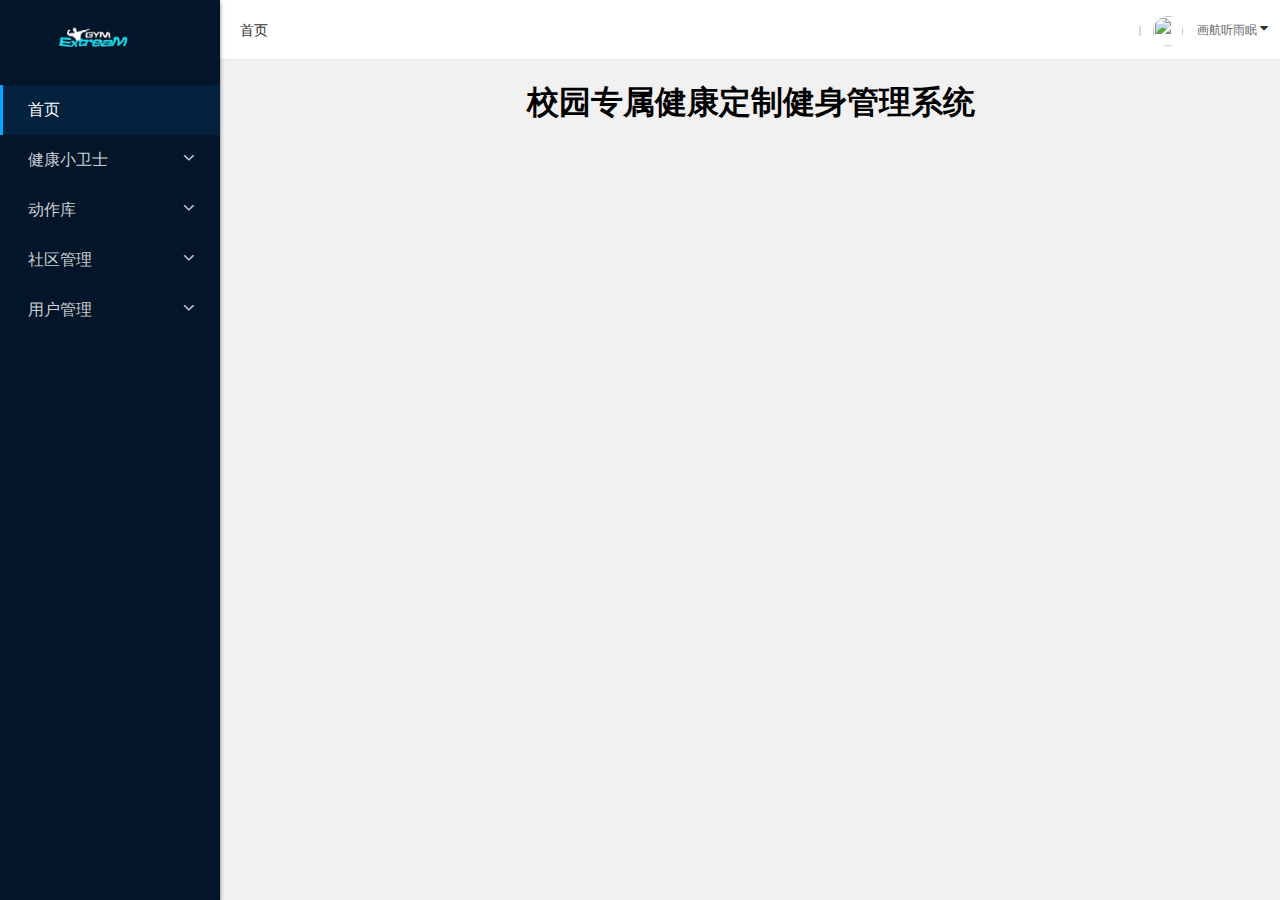
==== commit 9efe0a76: "feat: 动态库管理" ====
--- a/src/main/resources/static/index.html
+++ b/src/main/resources/static/index.html
@@ -92,7 +92,7 @@
 						<li class="javaex-menu-item">
 							<a href="javascript:;">动作库<i class="icon-angle-down"></i></a>
 							<ul>
-								<li><a href="javascript:;" onclick="page(this, 'list.html')">数据管理</a></li>
+								<li><a href="javascript:;" onclick="page(this, './actions/list.html')">数据管理</a></li>
 							</ul>
 						</li>
 					</ul>
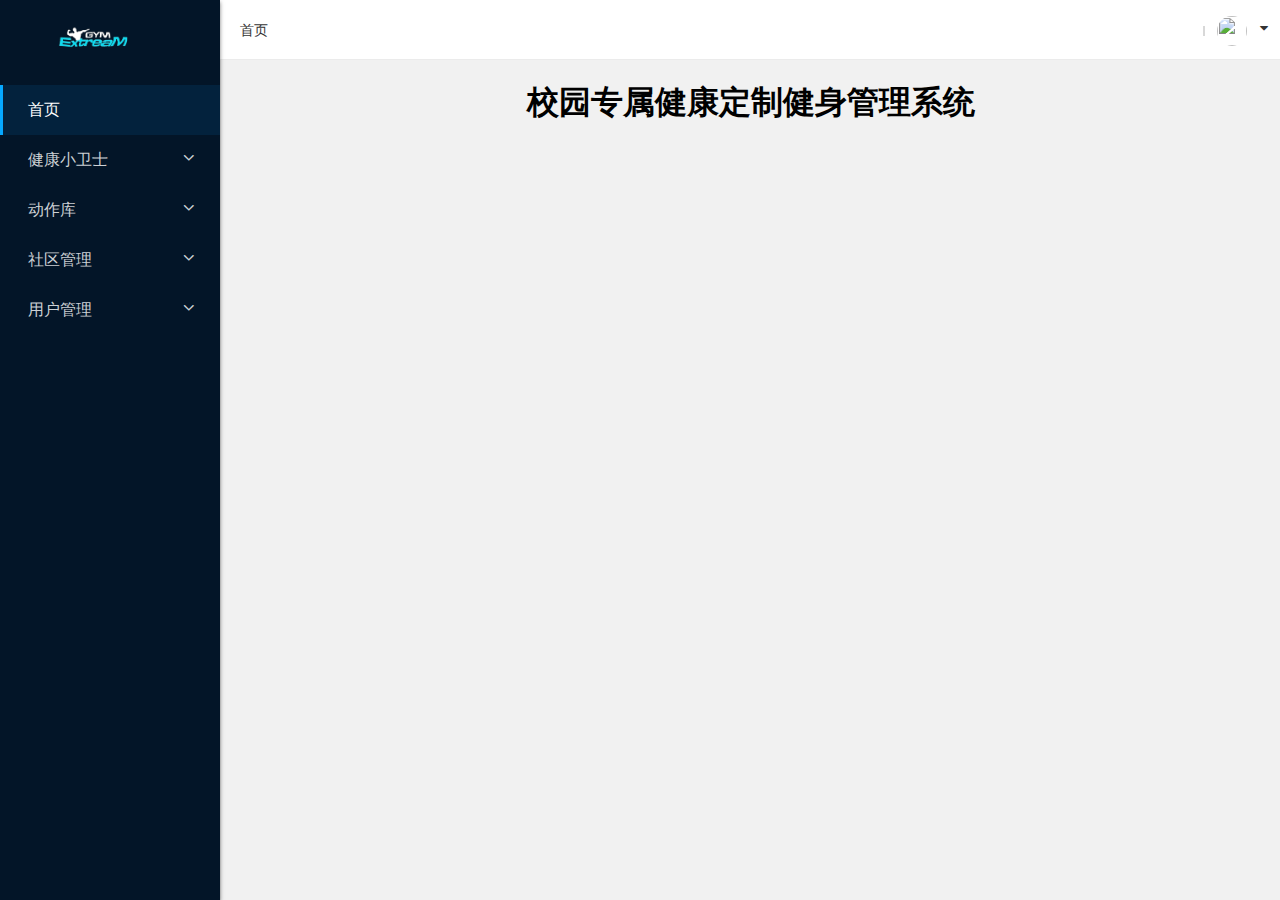
==== commit fc72083c: "feat: 用户管理" ====
--- a/src/main/resources/static/index.html
+++ b/src/main/resources/static/index.html
@@ -2,7 +2,7 @@
 <html>
 <head>
 <meta charset="utf-8">
-<title>无标题文档</title>
+<title>校园专属健康定制健身管理系统</title>
 <!--字体图标-->
 <link href="./javaex/pc/css/icomoon.css" rel="stylesheet" />
 <!--骨架样式-->
@@ -111,7 +111,7 @@
 						<li class="javaex-menu-item">
 							<a href="javascript:;">用户管理<i class="icon-angle-down"></i></a>
 							<ul>
-								<li><a href="javascript:;" onclick="page(this, 'list.html')">用户管理</a></li>
+								<li><a href="javascript:;" onclick="page(this, './users/list.html')">用户管理</a></li>
 							</ul>
 						</li>
 					</ul>
@@ -140,14 +140,14 @@
 					<div class="javaex-header-menu javaex-header-user">
 						<div class="javaex-dropdown">
 							<div>
-								<img src="http://webimg.javaex.cn/bdd3fdaf20e74fb08b0ebe56495b3741" class="javaex-header-user-avatar" />
-								<span class="javaex-header-username">画航听雨眠</span>
+								<img src="" class="javaex-header-user-avatar" id="avatar"/>
+								<span class="javaex-header-username" id="name"></span>
 								<i class="icon icon-caret-down"></i>
 							</div>
 							
 							<ul class="javaex-dropdown-menu javaex-animated-slide-down">
-								<li class="javaex-dropdown-menu-item"><a href="javascript:;">个人信息</a></li>
-								<li class="javaex-dropdown-menu-item"><a href="javascript:;" id="logout">退出登录</a></li>
+								<!--<li class="javaex-dropdown-menu-item"><a href="javascript:;">个人信息</a></li>-->
+								<li class="javaex-dropdown-menu-item"><a href="javascript:;" id="logout">注销</a></li>
 								<div class="popper-arrow"></div>
 							</ul>
 						</div>
@@ -199,6 +199,38 @@
 	}
 
 	$(function(){
+		$.ajax({
+			//请求方式
+			type : "GET",
+			//请求的媒体类型
+			contentType: "application/json;charset=UTF-8",
+			//请求地址
+			url : "/user/info",
+			//数据，json字符串
+			//data : JSON.stringify(json),
+			//请求成功
+			success : function(result) {
+				console.log(result);
+				// 获取集合属性
+				var code = result.code;
+
+				if (code == 0) {
+					$("#name").text(result.data.name);
+					$("#avatar").attr("src", "/user/download/"+result.data.id);
+				}else{
+					javaex.message({
+						content : result.msg,
+						type : "error"
+					});
+				}
+			},
+			//请求失败，包含具体的错误信息
+			error : function(e){
+				console.log(e.status);
+				console.log(e.responseText);
+			}
+		});
+
 		$("#logout").on("click",function(){
 			$.get("/logout",function(result){
 				if(result.code=="0"){
